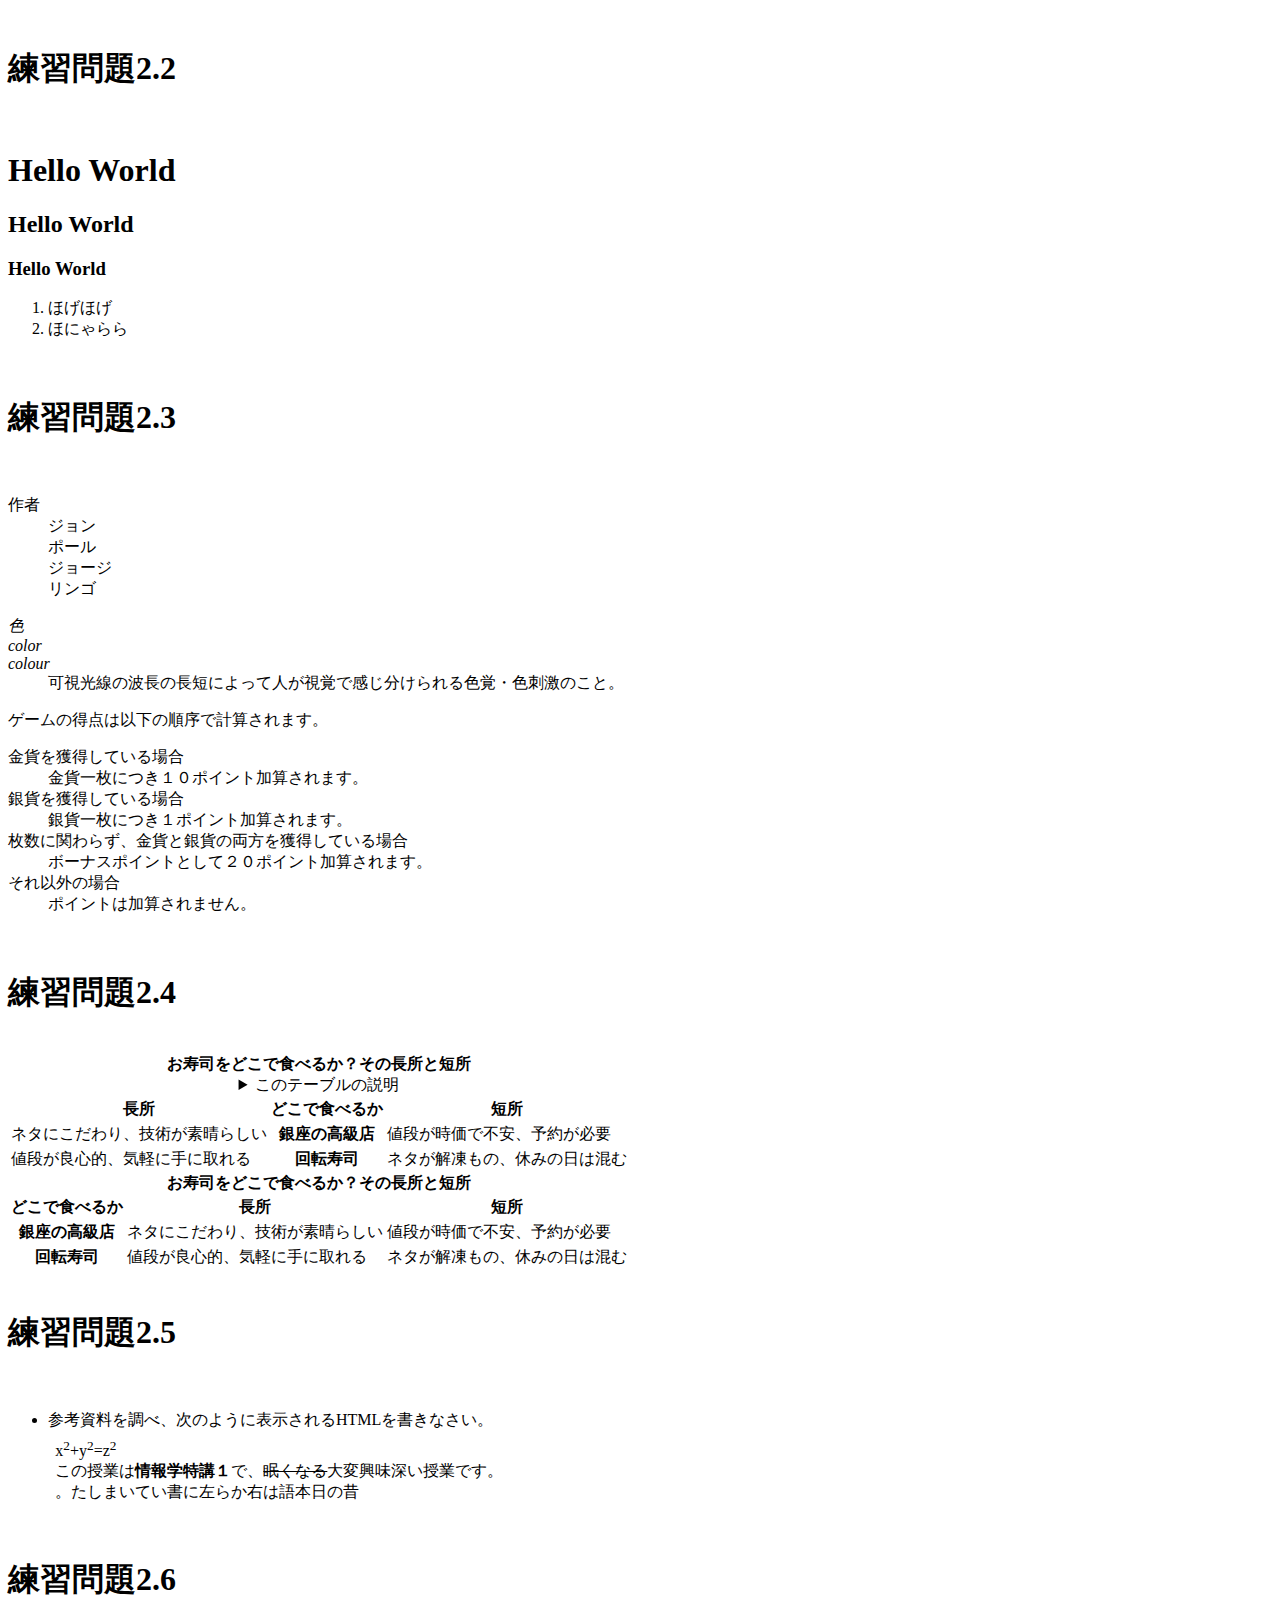
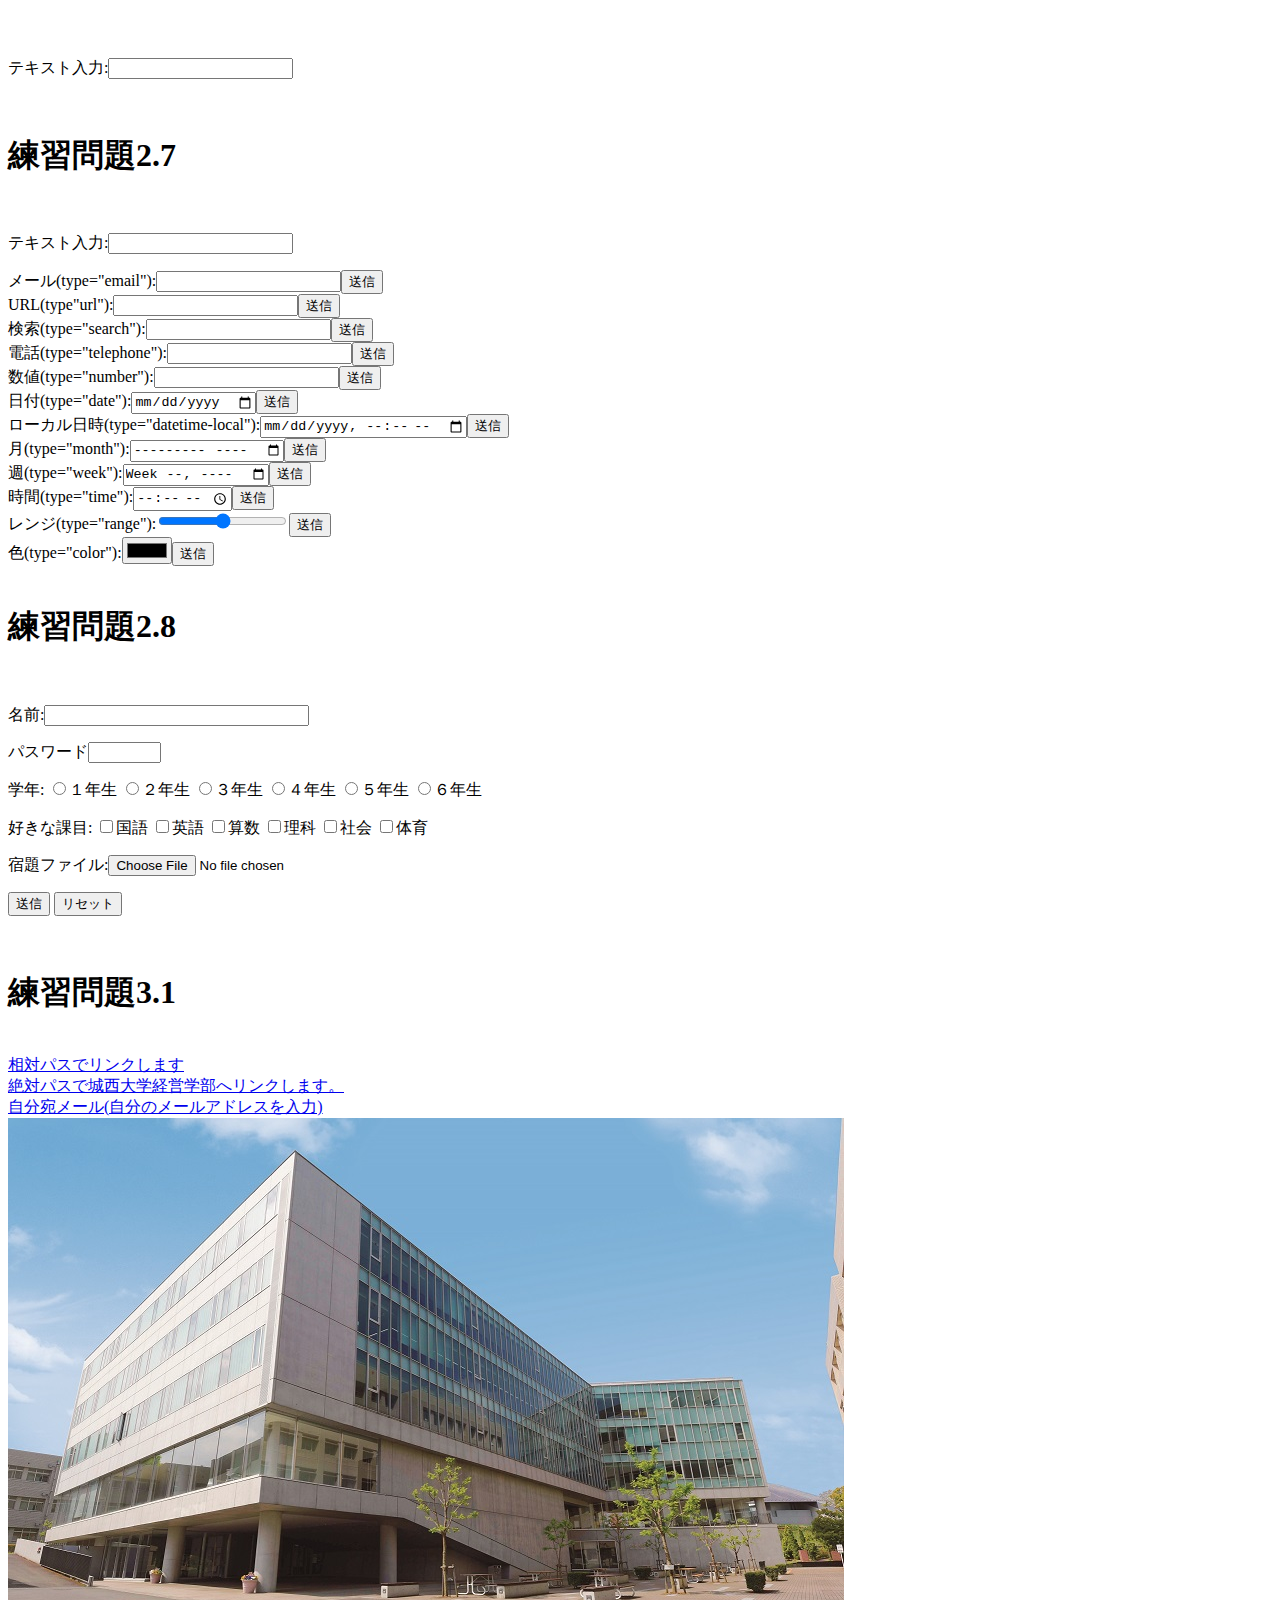
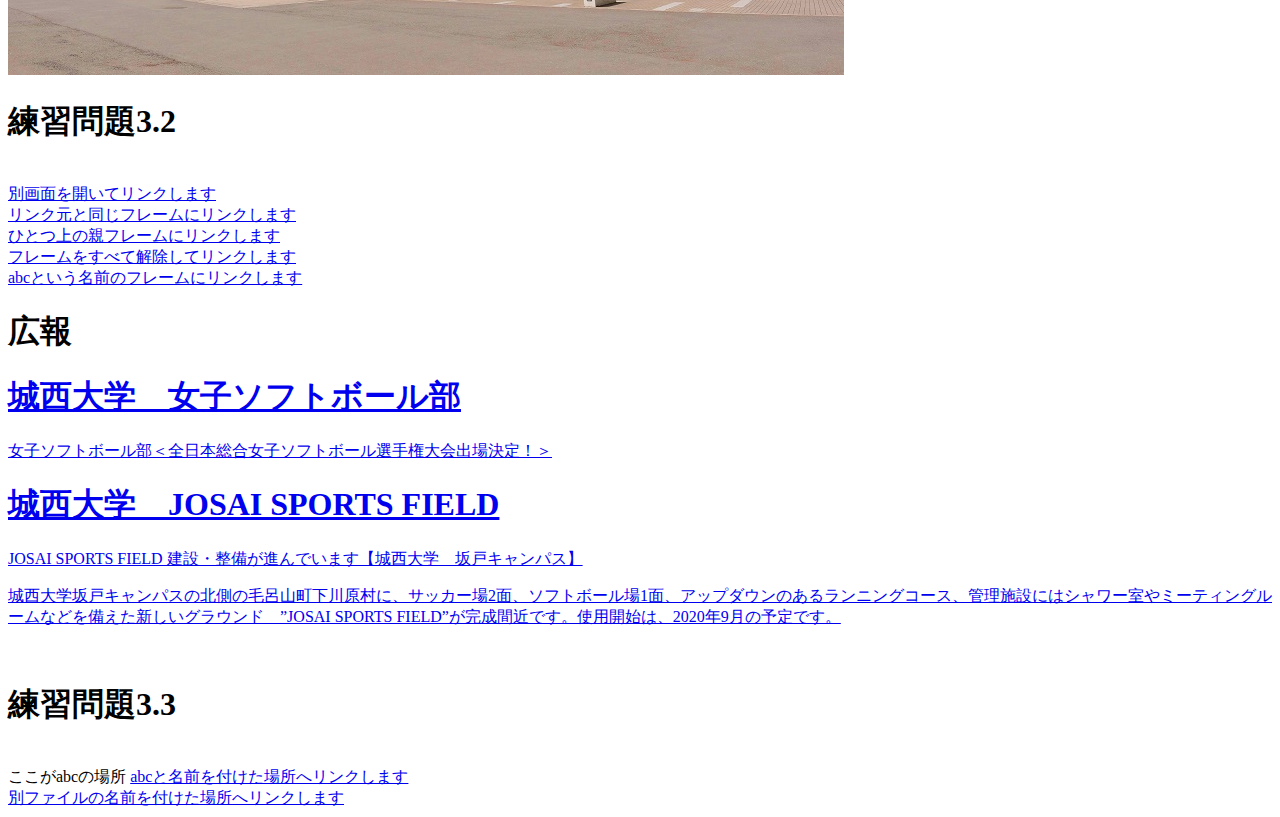
==== index.html @ e3f2261e "0602" ====
<!DOCTYPE html>
<html lang="ja">
 <head>
   <meta charset="UTF-8">
   <title>Web開発の練習</title>
 </head>
 <body>
   <br>
     <h1>練習問題2.2</h1>
   <br>
   <!--文字の大きさの練習-->
   <h1>Hello World</h1>
   <h2>Hello World</h2>
   <h3>Hello World</h3>
   <ol>
      <li>ほげほげ</li>
      <li>ほにゃらら</li>
   </ol>
   <br>
     <h1>練習問題2.3</h1>
   <br>
   <dl>
     <dt>作者</dt>
     <dd>ジョン</dd>
     <dd>ポール</dd>
     <dd>ジョージ</dd>
     <dd>リンゴ</dd>
   </dl>
   <dl>
     <dt lang="ja"><dfn>色</dfn></dt>
     <dt lang="en-US"><dfn>color</dfn></dt>
     <dt lang="en-GB"><dfn>colour</dfn></dt>
     <dd>可視光線の波長の長短によって人が視覚で感じ分けられる色覚・色刺激のこと。</dd>
   </dl> 
   <p>ゲームの得点は以下の順序で計算されます。
   </p>
   <dl>
     <dt>金貨を獲得している場合</dt>
     <dd>金貨一枚につき１０ポイント加算されます。</dd>
     <dt>銀貨を獲得している場合</dt>
     <dd>銀貨一枚につき１ポイント加算されます。</dd>
     <dt>枚数に関わらず、金貨と銀貨の両方を獲得している場合</dt>
     <dd>ボーナスポイントとして２０ポイント加算されます。</dd>
     <dt>それ以外の場合</dt>
     <dd>ポイントは加算されません。</dd>
   </dl>
   <br>
     <h1>練習問題2.4</h1>
   <br>  
   <table>
     <caption>
       <strong>お寿司をどこで食べるか？その長所と短所</strong>
       <details>
         <summary>このテーブルの説明</summary>
         <p>以下のテーブルでは、２番目のカラムに寿司店のタイプが入れられています。その左側にそのようなタイプのお店でお寿司を食べる場合の長所が、右側に短所が入れられています。</p>
       </details>
     </caption>
     <thead>
       <tr><th>長所</th><th>どこで食べるか</th><th>短所</th></tr>
     </thead>
     <tbody>
       <tr><td>ネタにこだわり、技術が素晴らしい</td><th>銀座の高級店</th><td>値段が時価で不安、予約が必要</td></tr>
       <tr><td>値段が良心的、気軽に手に取れる</td><th>回転寿司</th><td>ネタが解凍もの、休みの日は混む</td></tr>
     </tbody>
   </table> 
   <table>
     <caption>
       <strong>お寿司をどこで食べるか？その長所と短所</strong>
     </caption>
     <thead>
       <tr><th>どこで食べるか</th><th>長所</th><th>短所</th></tr>
     </thead>
     <tbody>
       <tr><th>銀座の高級店</th><td>ネタにこだわり、技術が素晴らしい</td><td>値段が時価で不安、予約が必要</td></tr>
       <tr><th>回転寿司</th><td>値段が良心的、気軽に手に取れる</td><td>ネタが解凍もの、休みの日は混む</td></tr>
     </tbody>
   </table>
   <br>
   <h1>練習問題2.5</h1>
   <br>
   <ul>
     <li>
       参考資料を調べ、次のように表示されるHTMLを書きなさい。
       <p style="margin:1ex">x<sup>2</sup>+y<sup>2</sup>=z<sup>2</sup>
        <br/>この授業は<b>情報学特講１</b>で、<s>眠くなる</s>大変興味深い授業です。<br/>
        <bdo dir="rtl">昔の日本語は右から左に書いていました。</bdo></p>
     </li>
   </ul>
   <br>
   <h1>練習問題2.6</h1>
   <br>
   <p>テキスト入力:<input type="text"></p>
   <br>
   <h1>練習問題2.7</h1>
   <br>
   <p>テキスト入力:<input type="text"></p>
   <form action="xxx.php" method="post"><label>メール(type="email"):<input type="email" name="email"></label><input type="submit" value="送信"></form>
   <form action="xxx.php" method="post"><label>URL(type"url"):<input type="url" name="url"></label><input type="submit" value="送信"></form>
   <form action="xxx.php" method="post"><label>検索(type="search"):<input type="search" name="search"></label><input type="submit" value="送信"></form>
   <form action="xxx.php" method="post"><label>電話(type="telephone"):<input type="tel" name="tel"></label><input type="submit" value="送信"></form>
   <form action="xxx.php" method="post"><label>数値(type="number"):<input type="number" name="number"></label><input type="submit" value="送信"></form>
   <form action="xxx.php" method="post"><label>日付(type="date"):<input type="date" name="date"></label><input type="submit" value="送信"></form>
   <form action="xxx.php" method="post"><label>ローカル日時(type="datetime-local"):<input type="datetime-local" name="datetime-local"></label><input type="submit" value="送信"></form>
   <form action="xxx.php" method="post"><label>月(type="month"):<input type="month" name="month"></label><input type="submit" value="送信"></form>
   <form action="xxx.php" method="post"><label>週(type="week"):<input type="week" name="week"></label><input type="submit" value="送信"></form>
   <form action="xxx.php" method="post"><label>時間(type="time"):<input type="time" name="time"></label><input type="submit" value="送信"></form>
   <form action="xxx.php" method="post"><label>レンジ(type="range"):<input type="range" name="range"></label><input type="submit" value="送信"></form>
   <form action="xxx.php" method="post"><label>色(type="color"):<input type="color" name="color"></label><input type="submit" value="送信"></form>
   <br>
   <h1>練習問題2.8</h1>
   <br>
   <p><label>名前:<input type="text" name="name" size="30" maxlength="20"></label></p>
   <p><label>パスワード<input type="password" name="pass" size="6" maxlength="4"></label></p>
   <p>学年:
     <label><input type="radio" name="gakunen" value="1">１年生</label>
     <label><input type="radio" name="gakunen" value="2">２年生</label>
     <label><input type="radio" name="gakunen" value="3">３年生</label>
     <label><input type="radio" name="gakunen" value="4">４年生</label>
     <label><input type="radio" name="gakunen" value="5">５年生</label>
     <label><input type="radio" name="gakunen" value="6">６年生</label>
   </p>
   <p>好きな課目:
     <label><input type="checkbox" name="kamoku" value="kokugo">国語</label>
     <label><input type="checkbox" name="kamoku" value="eigo">英語</label>
     <label><input type="checkbox" name="kamoku" value="sansu">算数</label>
     <label><input type="checkbox" name="kamoku" value="rika">理科</label>
     <label><input type="checkbox" name="kamoku" value="syakai">社会</label>
     <label><input type="checkbox" name="kamoku" value="taiiku">体育</label>
   </p>
   <p><label>宿題ファイル:<input type="file" name="syukudai"></label></p>
   <p>
     <input type="submit" value="送信">
     <input type="reset" value="リセット">
   </p>
   <br>
     <h1>練習問題3.1</h1>
   <br>
     <a href="a.html">相対パスでリンクします</a>
   <br>
     <a href="https://www.josai.ac.jp/education/management/index.html">絶対パスで城西大学経営学部へリンクします。</a>
   <br>
     <a href="mailto:zm19086@josai.ac.jp">自分宛メール(自分のメールアドレスを入力)</a>
   <br>
     <a href="https://www.josai.ac.jp/education/management/index.html/"><img src="./image/keiei_small.jpg" alt="城西大学ホームページ"></a>
   <br>
     <h1>練習問題3.2</h1>
   <br>
     <a href="a.html" target="_blank">別画面を開いてリンクします</a>
   <br>
     <a href="a.html" target="self">リンク元と同じフレームにリンクします</a>
   <br>
     <a href="a.html" target="parent">ひとつ上の親フレームにリンクします</a>
   <br>
     <a href="a.html" target="_top">フレームをすべて解除してリンクします</a>
   <br>
     <a href="a.html" target="abc">abcという名前のフレームにリンクします</a>
   <br>
   <aside class="ad">
     <h1>広報</h1>
     <a href="https://www.josai.ac.jp/club/jyosisofuto.html">
       <section>
         <h1>城西大学　女子ソフトボール部</h1>
         <p>女子ソフトボール部＜全日本総合女子ソフトボール選手権大会出場決定！＞</p>
       </section>
      </a>

     <a href="https://www.josai.ac.jp/news/20200615-04.html">
       <section>
         <h1>城西大学　JOSAI SPORTS FIELD</h1>
         <p>JOSAI SPORTS FIELD 建設・整備が進んでいます【城西大学　坂戸キャンパス】</p>
         <p>城西大学坂戸キャンパスの北側の毛呂山町下川原村に、サッカー場2面、ソフトボール場1面、アップダウンのあるランニングコース、管理施設にはシャワー室やミーティングルームなどを備えた新しいグラウンド　”JOSAI SPORTS FIELD”が完成間近です。使用開始は、2020年9月の予定です。</p>
       </section>
     </a>
   </aside>
   <br>
     <h1>練習問題3.3</h1>
   <br>
   <a id="abc">ここがabcの場所</a>
   <a href="#abc">abcと名前を付けた場所へリンクします</a><br>
   <a href="a.html#def">別ファイルの名前を付けた場所へリンクします</a>
 </body>
</html>
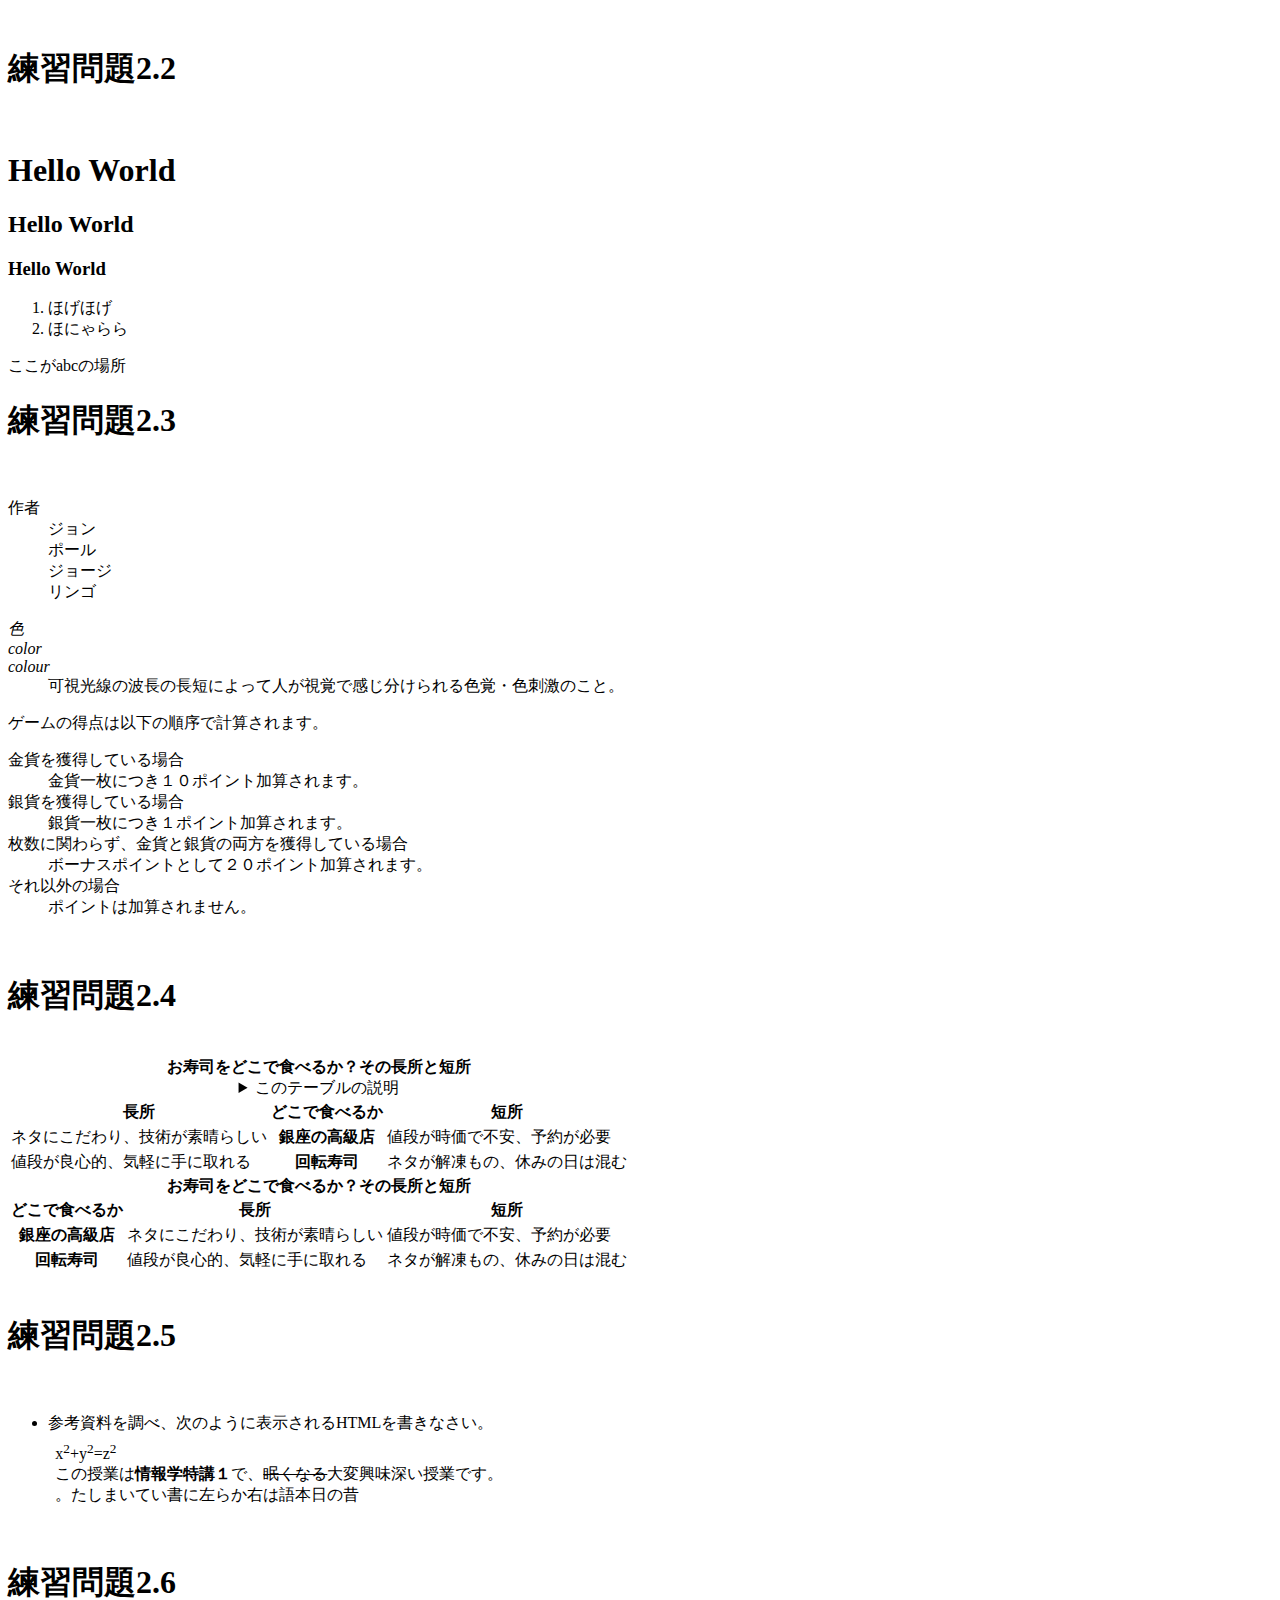
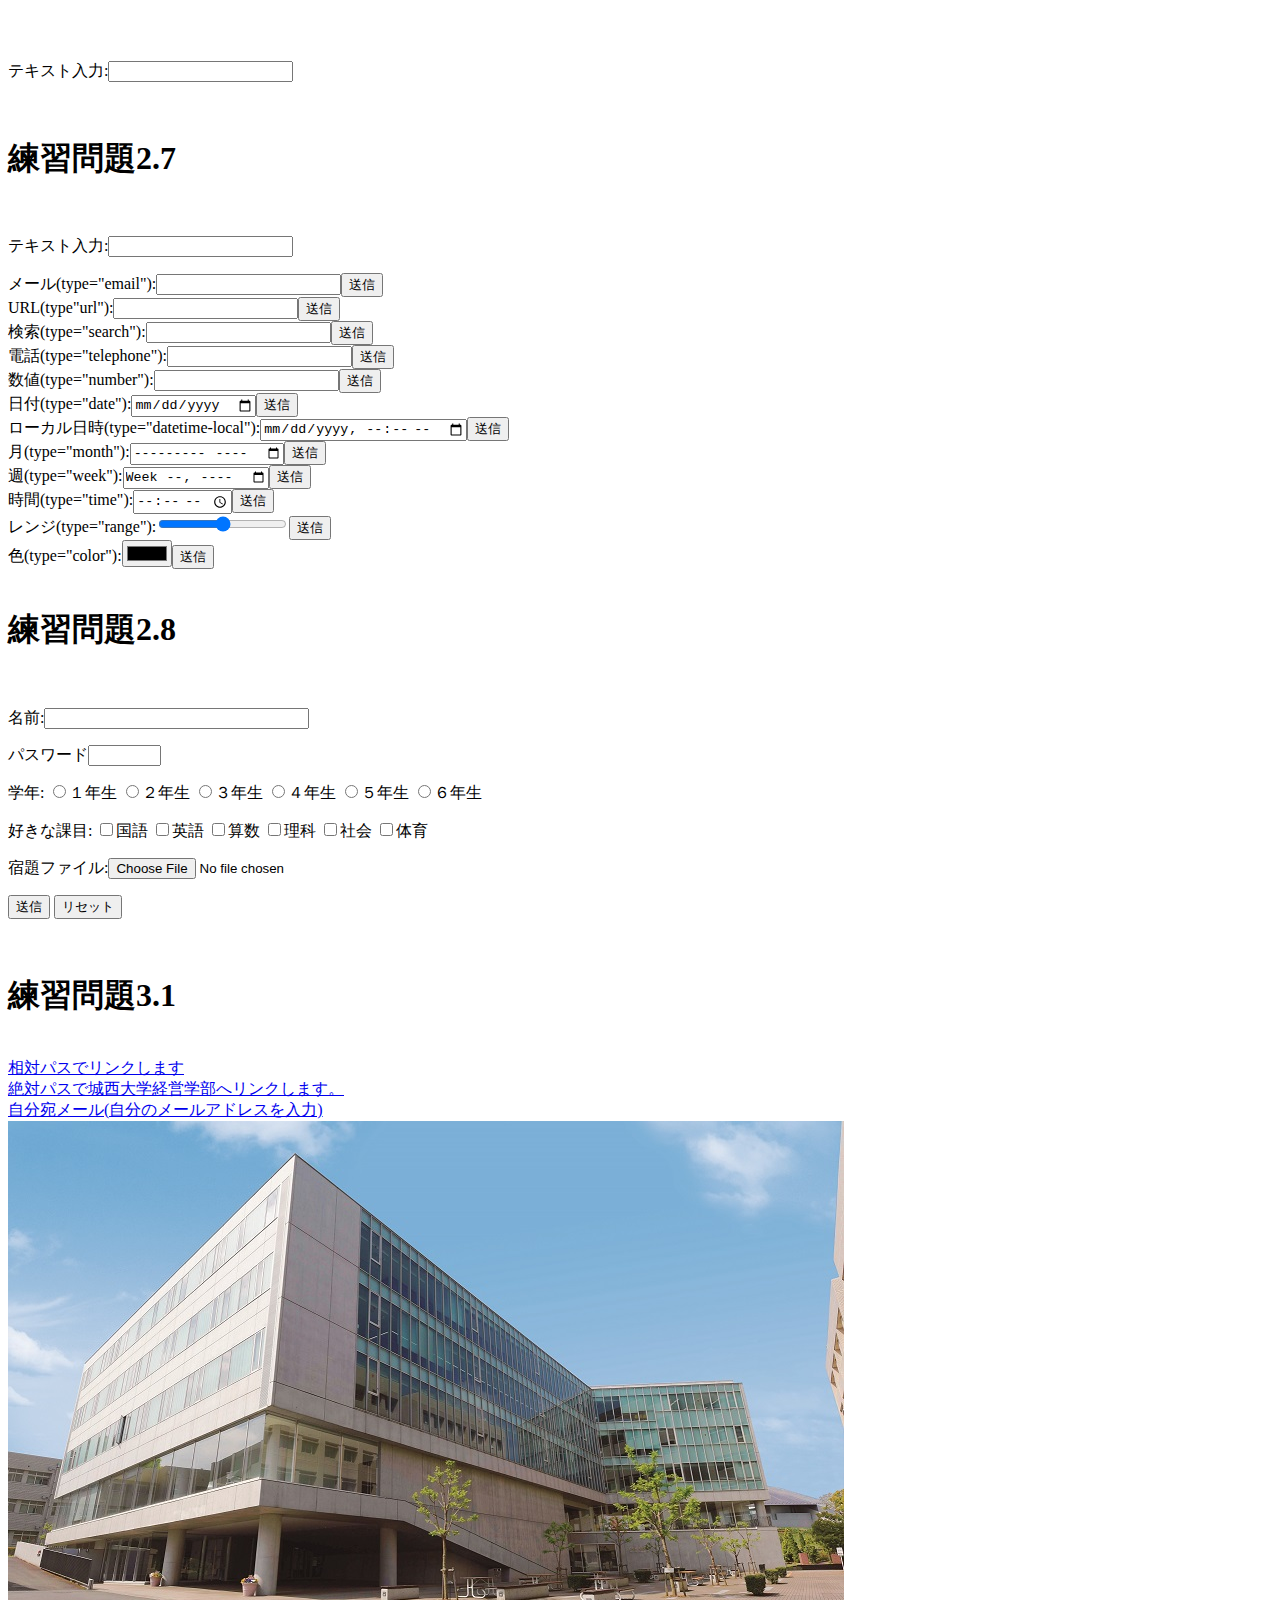
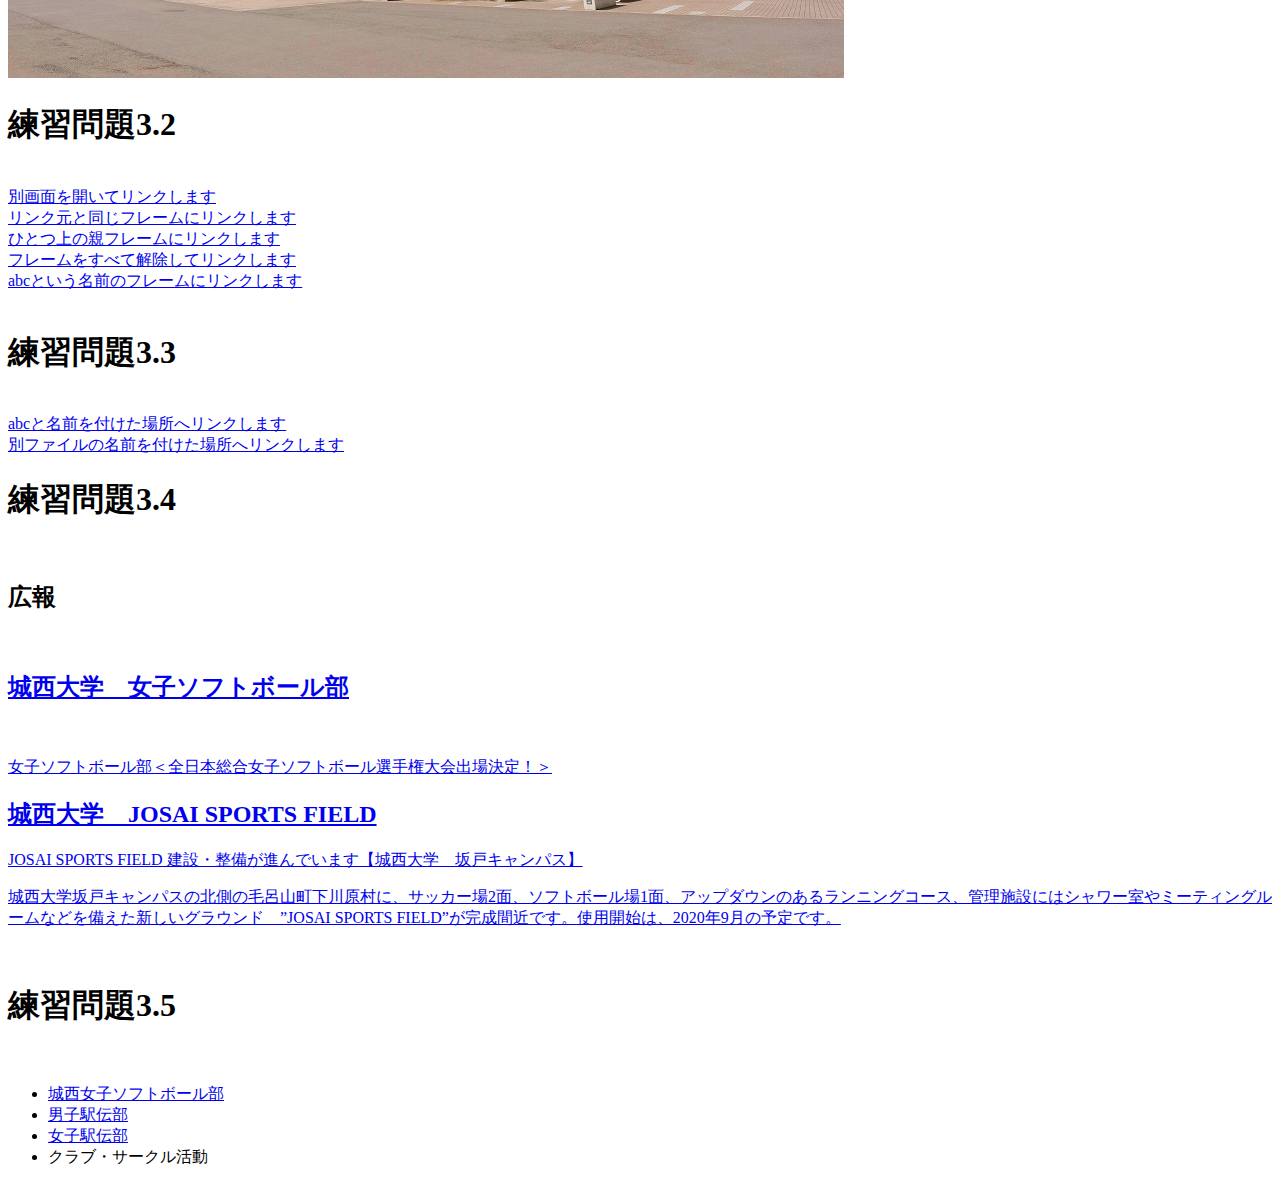
==== commit 484296e5: "0608" ====
--- a/index.html
+++ b/index.html
@@ -16,6 +16,7 @@
       <li>ほげほげ</li>
       <li>ほにゃらら</li>
    </ol>
+   <a id="abc">ここがabcの場所</a>
    <br>
      <h1>練習問題2.3</h1>
    <br>
@@ -155,28 +156,51 @@
    <br>
      <a href="a.html" target="abc">abcという名前のフレームにリンクします</a>
    <br>
+   <br>
+     <h1>練習問題3.3</h1>
+   <br>
+   <a href="#abc">abcと名前を付けた場所へリンクします</a><br>
+   <a href="a.html#def">別ファイルの名前を付けた場所へリンクします</a>
+   <br>
+     <h1>練習問題3.4</h1>
+   <br>
    <aside class="ad">
-     <h1>広報</h1>
+     <h2>広報</h2>
      <a href="https://www.josai.ac.jp/club/jyosisofuto.html">
        <section>
-         <h1>城西大学　女子ソフトボール部</h1>
+         <br>
+           <h2>城西大学　女子ソフトボール部</h2>
+         <br>
          <p>女子ソフトボール部＜全日本総合女子ソフトボール選手権大会出場決定！＞</p>
        </section>
       </a>
 
      <a href="https://www.josai.ac.jp/news/20200615-04.html">
        <section>
-         <h1>城西大学　JOSAI SPORTS FIELD</h1>
+         <h2>城西大学　JOSAI SPORTS FIELD</h2>
          <p>JOSAI SPORTS FIELD 建設・整備が進んでいます【城西大学　坂戸キャンパス】</p>
          <p>城西大学坂戸キャンパスの北側の毛呂山町下川原村に、サッカー場2面、ソフトボール場1面、アップダウンのあるランニングコース、管理施設にはシャワー室やミーティングルームなどを備えた新しいグラウンド　”JOSAI SPORTS FIELD”が完成間近です。使用開始は、2020年9月の予定です。</p>
        </section>
      </a>
    </aside>
    <br>
-     <h1>練習問題3.3</h1>
-   <br>
-   <a id="abc">ここがabcの場所</a>
-   <a href="#abc">abcと名前を付けた場所へリンクします</a><br>
-   <a href="a.html#def">別ファイルの名前を付けた場所へリンクします</a>
+     <h1>練習問題3.5</h1>
+   <br>
+   <nav>
+     <ul>
+       <li>
+         <a href="https://www.josai.ac.jp/club/jyosaisofuto.html">城西女子ソフトボール部</a>
+       </li>
+       <li>
+         <a href="https://www.josai.ac.jp/club/ekiden_hakone.html">男子駅伝部</a>
+       </li>
+       <li>
+         <a href="https://www.josai.ac.jp/club/ekiden_joshiekiden.html">女子駅伝部</a>
+       </li>
+       <li>
+         <a>クラブ・サークル活動</a>
+       </li>
+     </ul>
+   </nav>
  </body>
 </html> 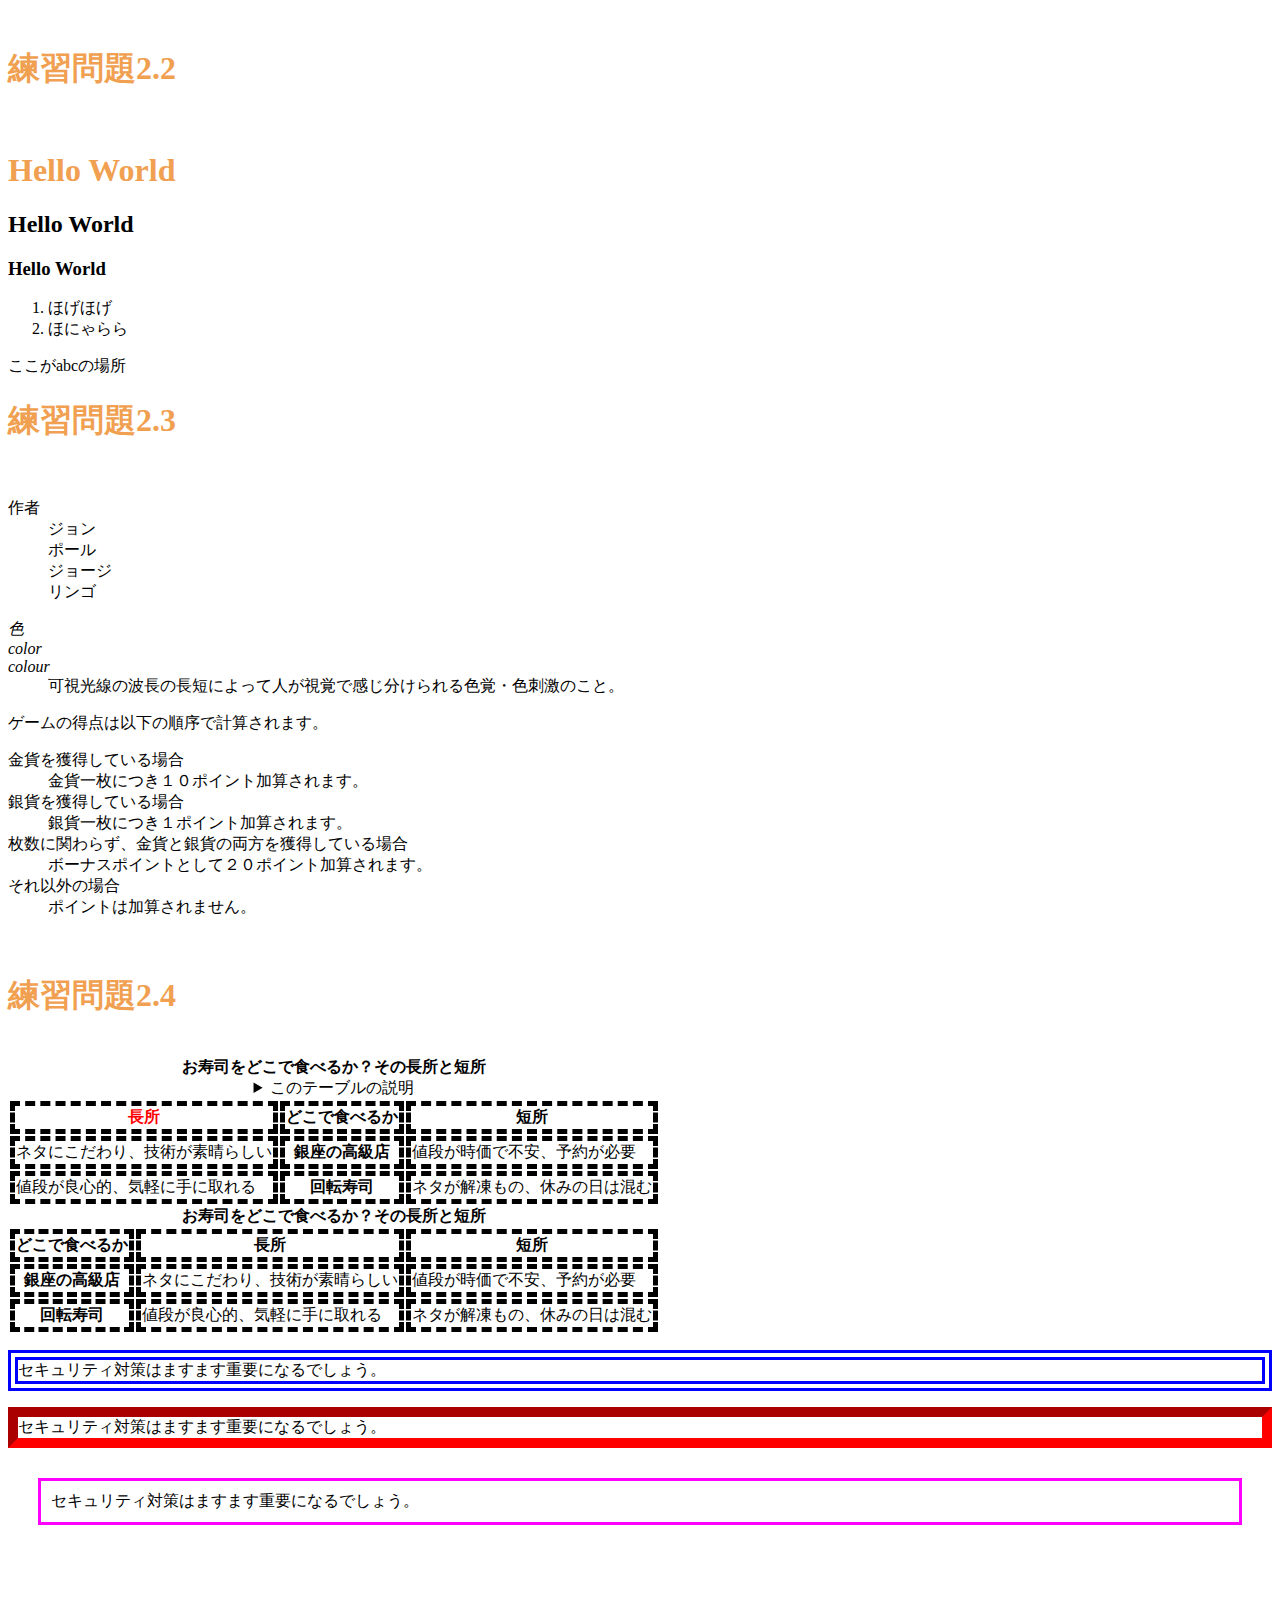
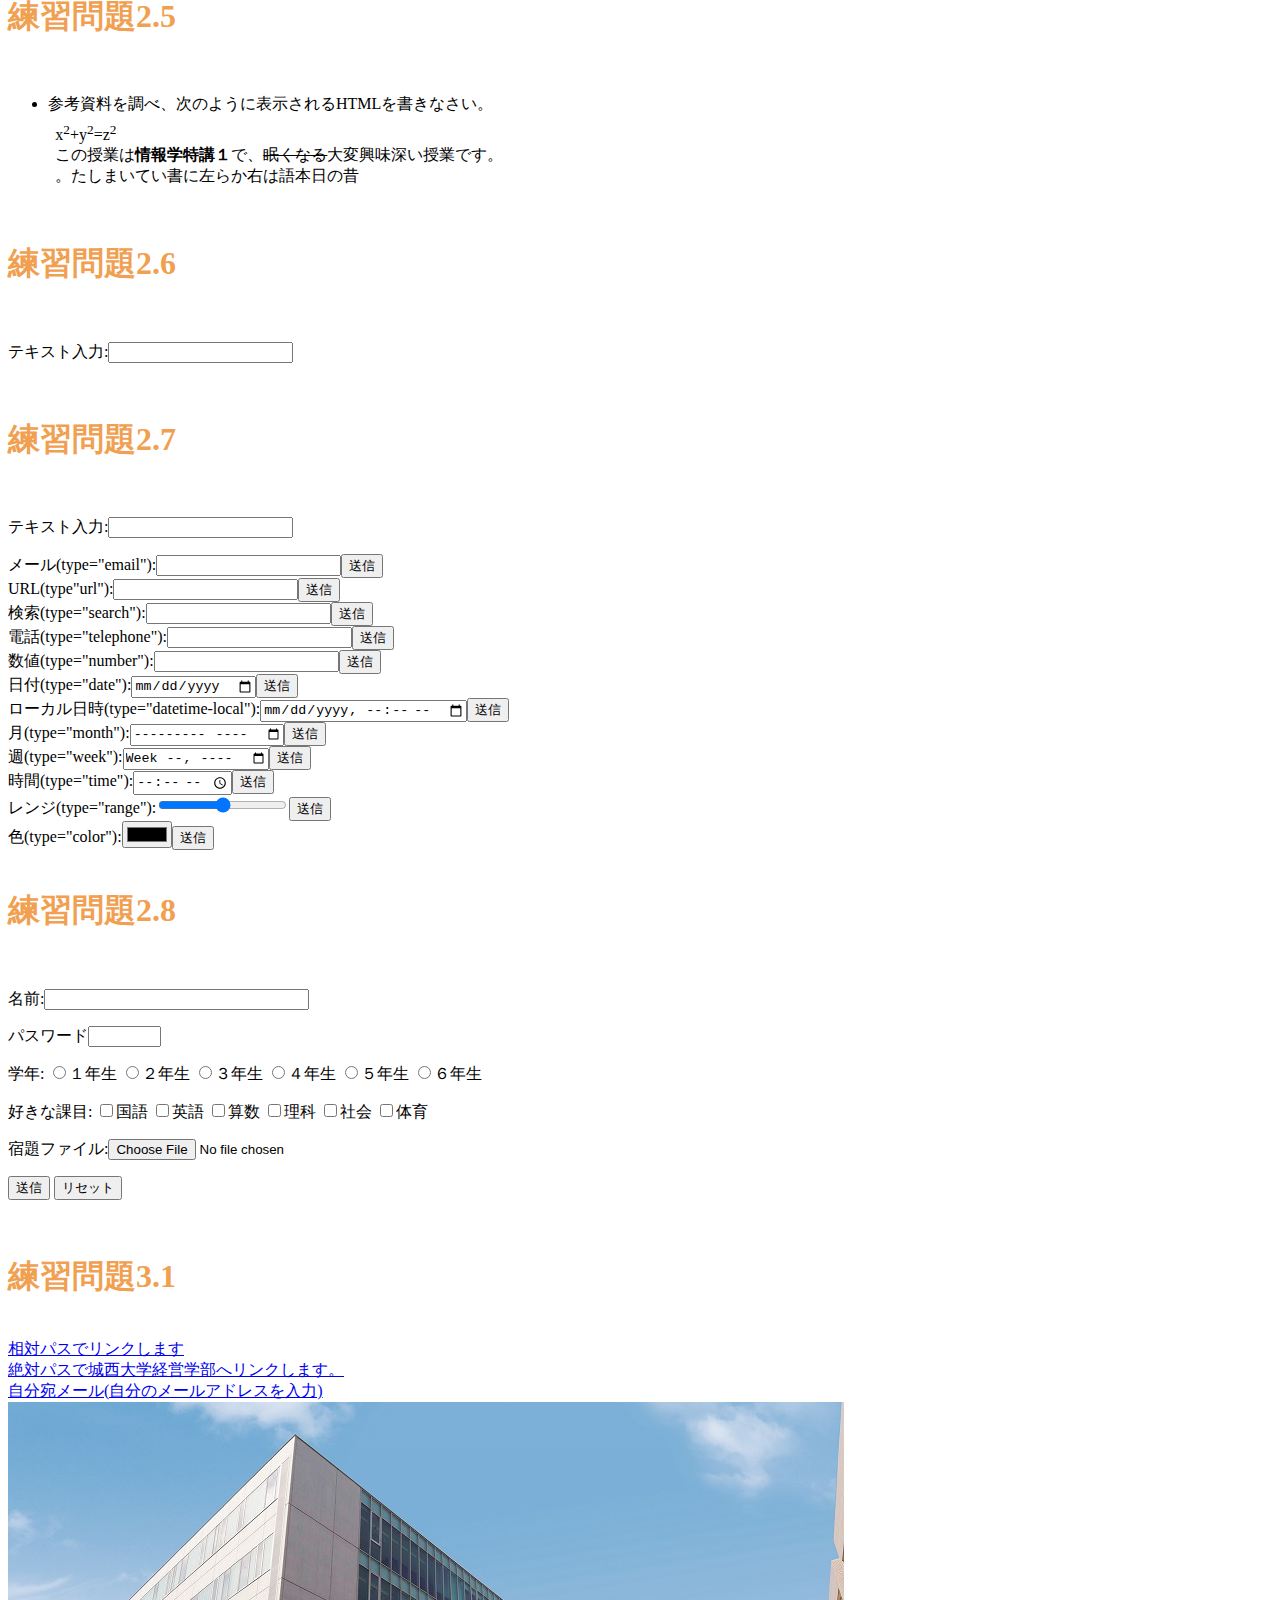
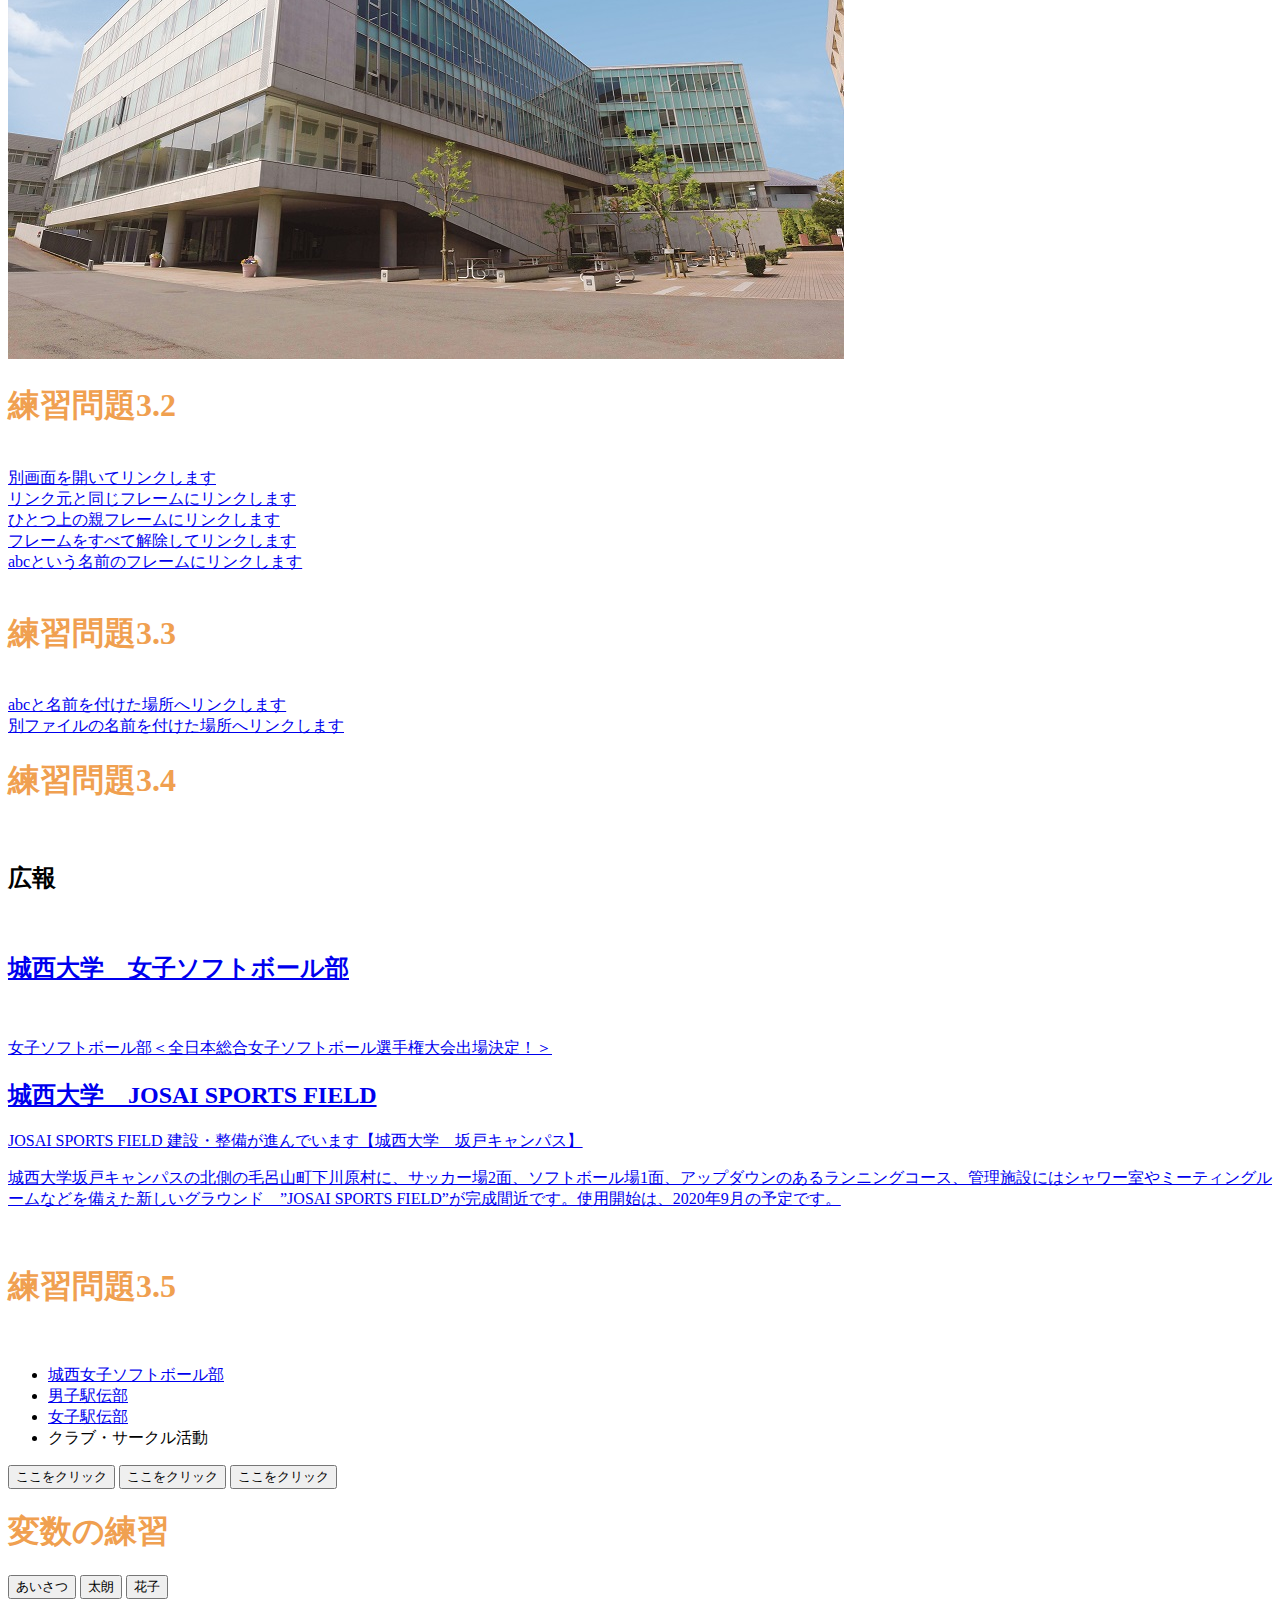
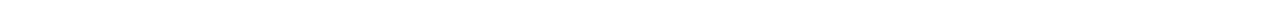
==== commit d18f4f9b: "0608-2" ====
--- a/index.html
+++ b/index.html
@@ -3,6 +3,8 @@
  <head>
    <meta charset="UTF-8">
    <title>Web開発の練習</title>
+   <link rel="stylesheet" href="mystyle.css"><!--この行を追加-->
+   <script src="ex6-5.js"></script>
  </head>
  <body>
    <br>
@@ -57,7 +59,7 @@
        </details>
      </caption>
      <thead>
-       <tr><th>長所</th><th>どこで食べるか</th><th>短所</th></tr>
+       <tr><th class="important">長所</th><th>どこで食べるか</th><th>短所</th></tr>
      </thead>
      <tbody>
        <tr><td>ネタにこだわり、技術が素晴らしい</td><th>銀座の高級店</th><td>値段が時価で不安、予約が必要</td></tr>
@@ -75,7 +77,10 @@
        <tr><th>銀座の高級店</th><td>ネタにこだわり、技術が素晴らしい</td><td>値段が時価で不安、予約が必要</td></tr>
        <tr><th>回転寿司</th><td>値段が良心的、気軽に手に取れる</td><td>ネタが解凍もの、休みの日は混む</td></tr>
      </tbody>
-   </table>
+    </table>
+    <p class="sample1">セキュリティ対策はますます重要になるでしょう。</p>
+    <p class="sample2">セキュリティ対策はますます重要になるでしょう。</p>
+    <p class="sample3">セキュリティ対策はますます重要になるでしょう。</p>
    <br>
    <h1>練習問題2.5</h1>
    <br>
@@ -202,5 +207,16 @@
        </li>
      </ul>
    </nav>
+   <!--
+     <h1>イベントハンドラの練習</h1>
+     <input type="button" value="ここをクリック"onclick="alert('Hello,Osamu!')">
+   -->
+   <input type="button" value="ここをクリック" onclick="sayhello();sayhello();">
+   <input type="button" value="ここをクリック" onclick="saygoodbye();">
+   <input type="button" value="ここをクリック" onclick="sayhello61();sayhello61();">
+   <h1>変数の練習</h1>
+   <input type="button" value="あいさつ" onclick="sayhello65();">
+   <input type="button" value="太朗" onclick="taro65();">
+   <input type="button" value="花子" onclick="hanako65();">
  </body>
 </html> --- a/mystyle.css
+++ b/mystyle.css
@@ -0,0 +1,7 @@
+/*h1{color:blue;}*/
+h1{color:#F0A050;}
+th,td{border:dashed thick black;}
+th.important{color:red;}
+p.sample1{border:double 10px #0000ff;}
+p.sample2{border:inset 10px #ff0000;}
+p.sample3{margin:30px;padding:10px;border:medium solid #ff00ff;}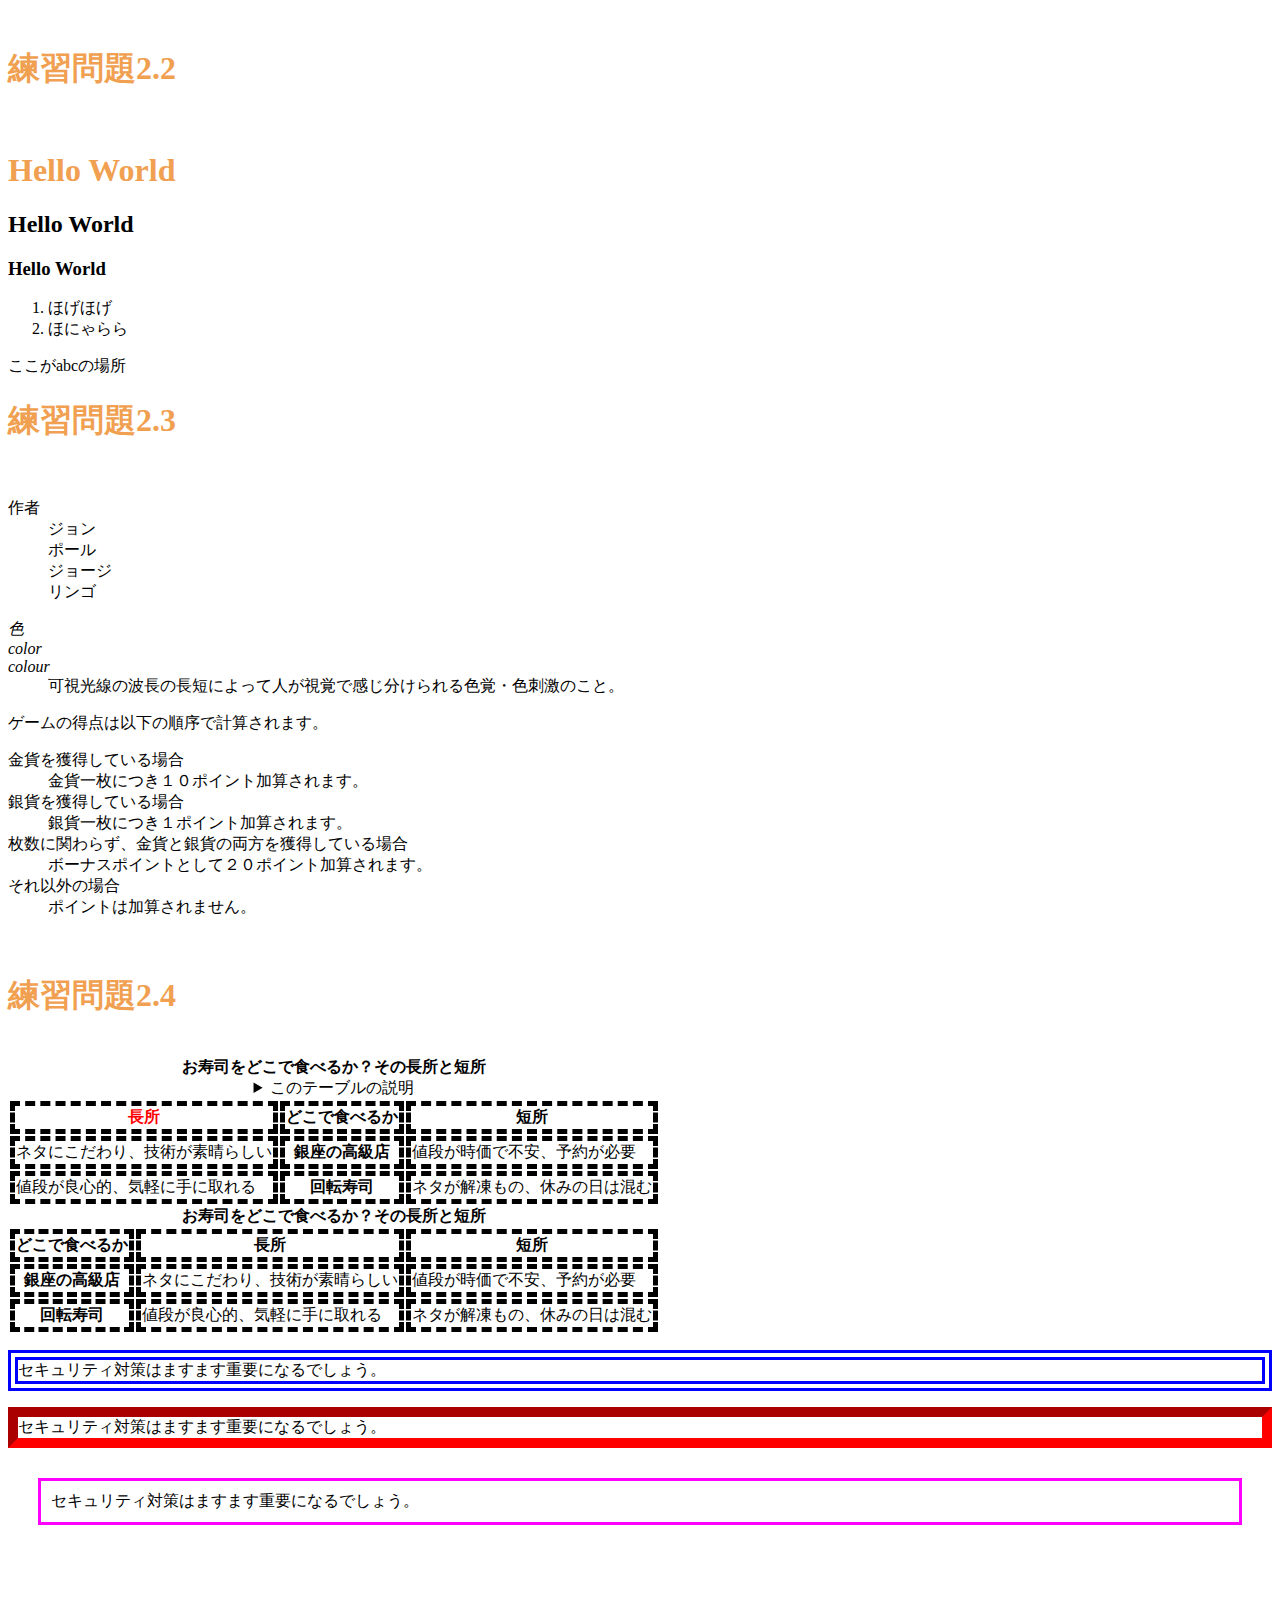
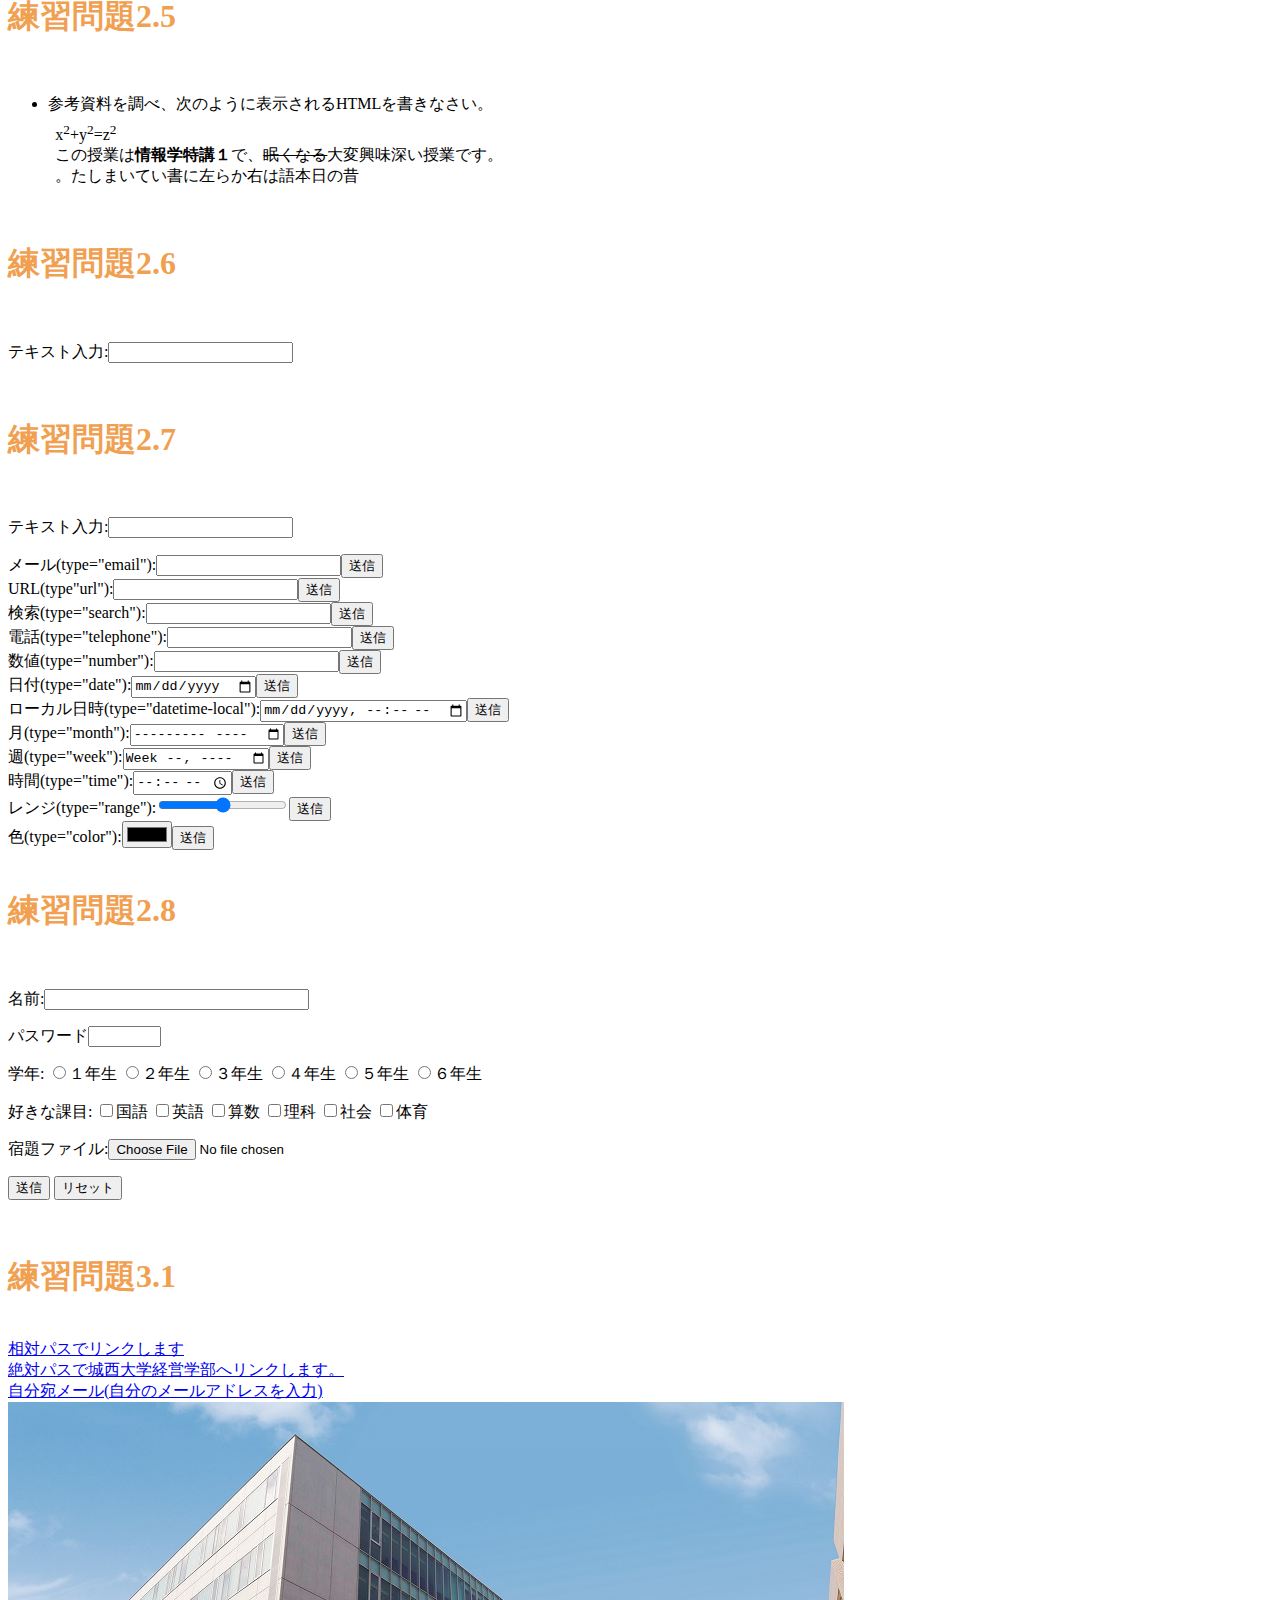
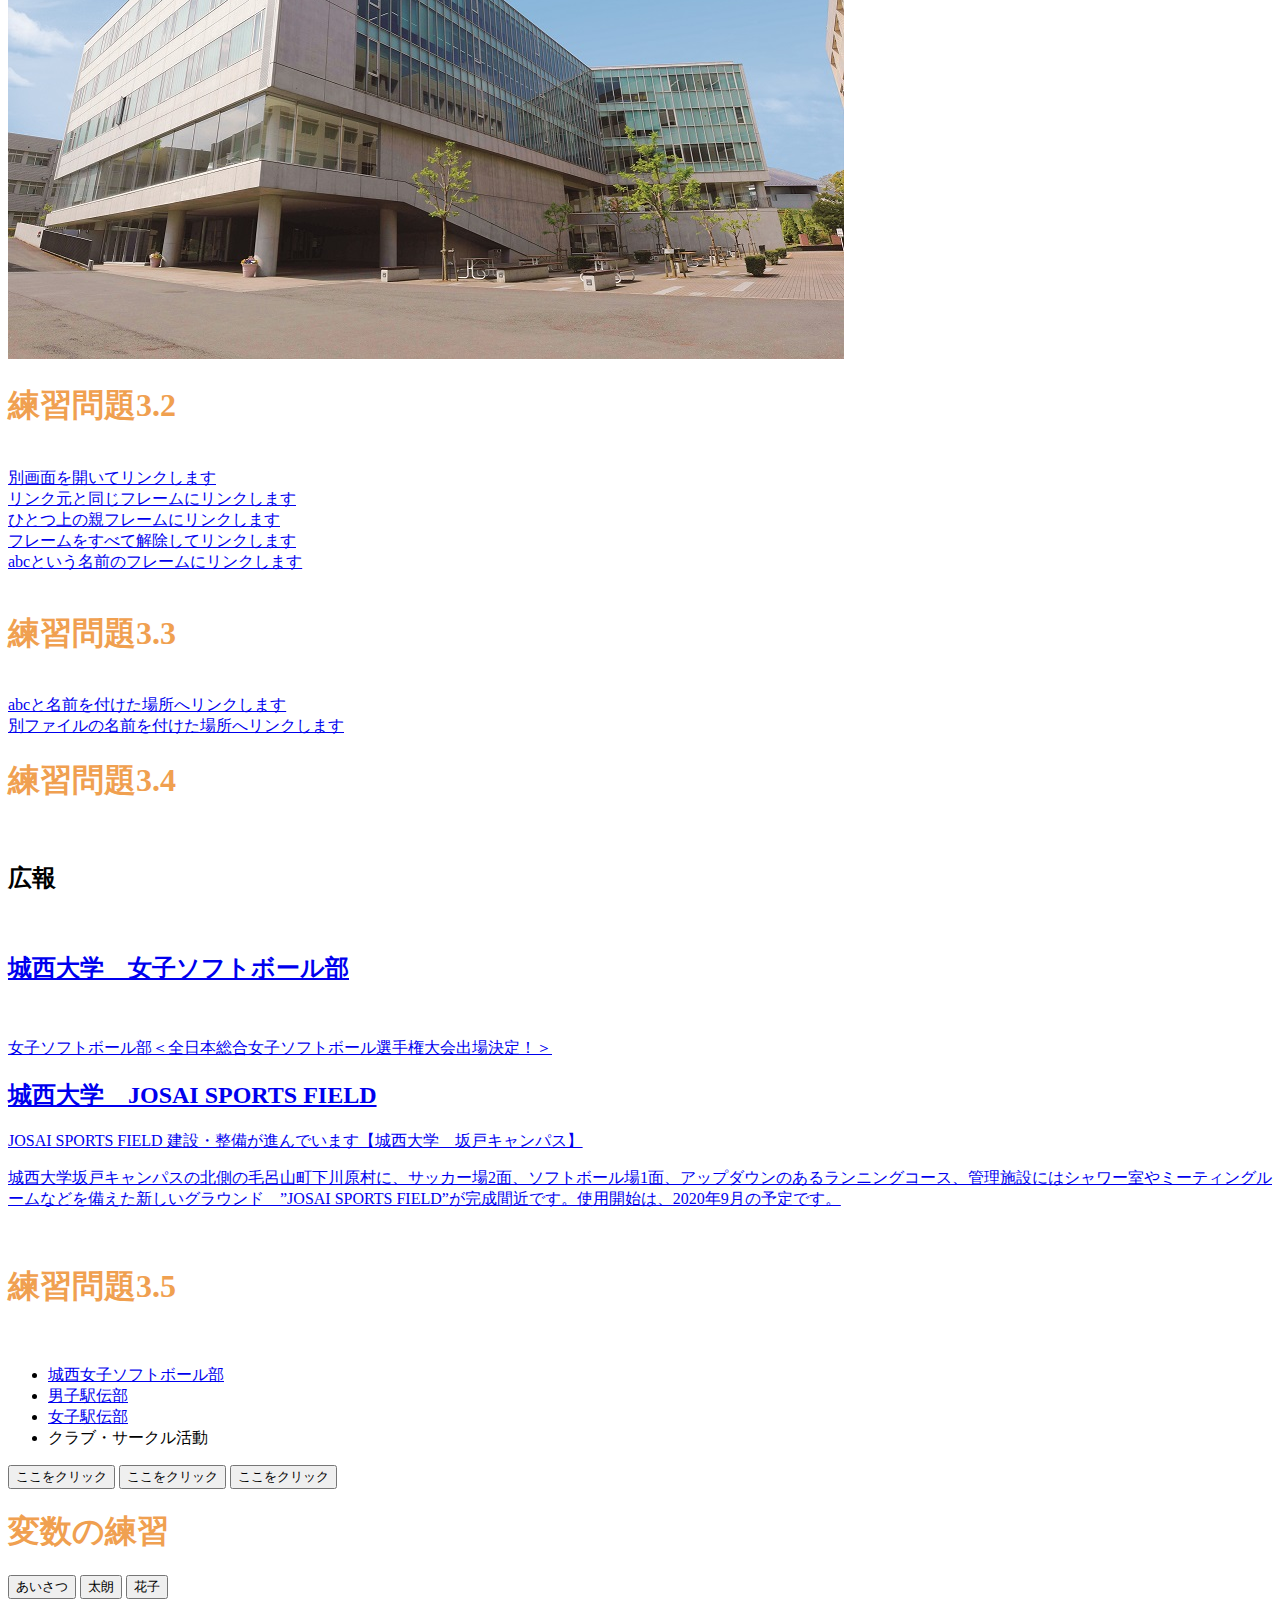
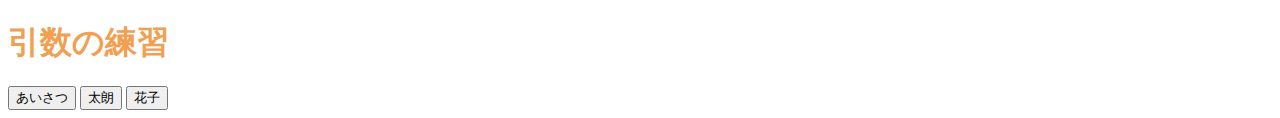
==== commit edea42f0: "0622" ====
--- a/index.html
+++ b/index.html
@@ -4,7 +4,10 @@
    <meta charset="UTF-8">
    <title>Web開発の練習</title>
    <link rel="stylesheet" href="mystyle.css"><!--この行を追加-->
+   <!--<scrip src="myjs.js"></scrip>-->
+   <script src="ex6-1.js"></script>
    <script src="ex6-5.js"></script>
+   <script src="ex06-7.js"></script>
  </head>
  <body>
    <br>
@@ -18,6 +21,7 @@
       <li>ほげほげ</li>
       <li>ほにゃらら</li>
    </ol>
+   <script src="myjs.js"></script>
    <a id="abc">ここがabcの場所</a>
    <br>
      <h1>練習問題2.3</h1>
@@ -209,7 +213,7 @@
    </nav>
    <!--
      <h1>イベントハンドラの練習</h1>
-     <input type="button" value="ここをクリック"onclick="alert('Hello,Osamu!')">
+     <input type="button" value="ここをクリック" ondblclick="alert('Hello,Osamu!');">
    -->
    <input type="button" value="ここをクリック" onclick="sayhello();sayhello();">
    <input type="button" value="ここをクリック" onclick="saygoodbye();">
@@ -218,5 +222,9 @@
    <input type="button" value="あいさつ" onclick="sayhello65();">
    <input type="button" value="太朗" onclick="taro65();">
    <input type="button" value="花子" onclick="hanako65();">
+   <h1>引数の練習</h1>
+   <input type="button" value="あいさつ" onclick="sayhello67();">
+   <input type="button" value="太朗" onclick="someone('太郎');">
+   <input type="button" value="花子" onclick="someone('花子');">
  </body>
 </html> 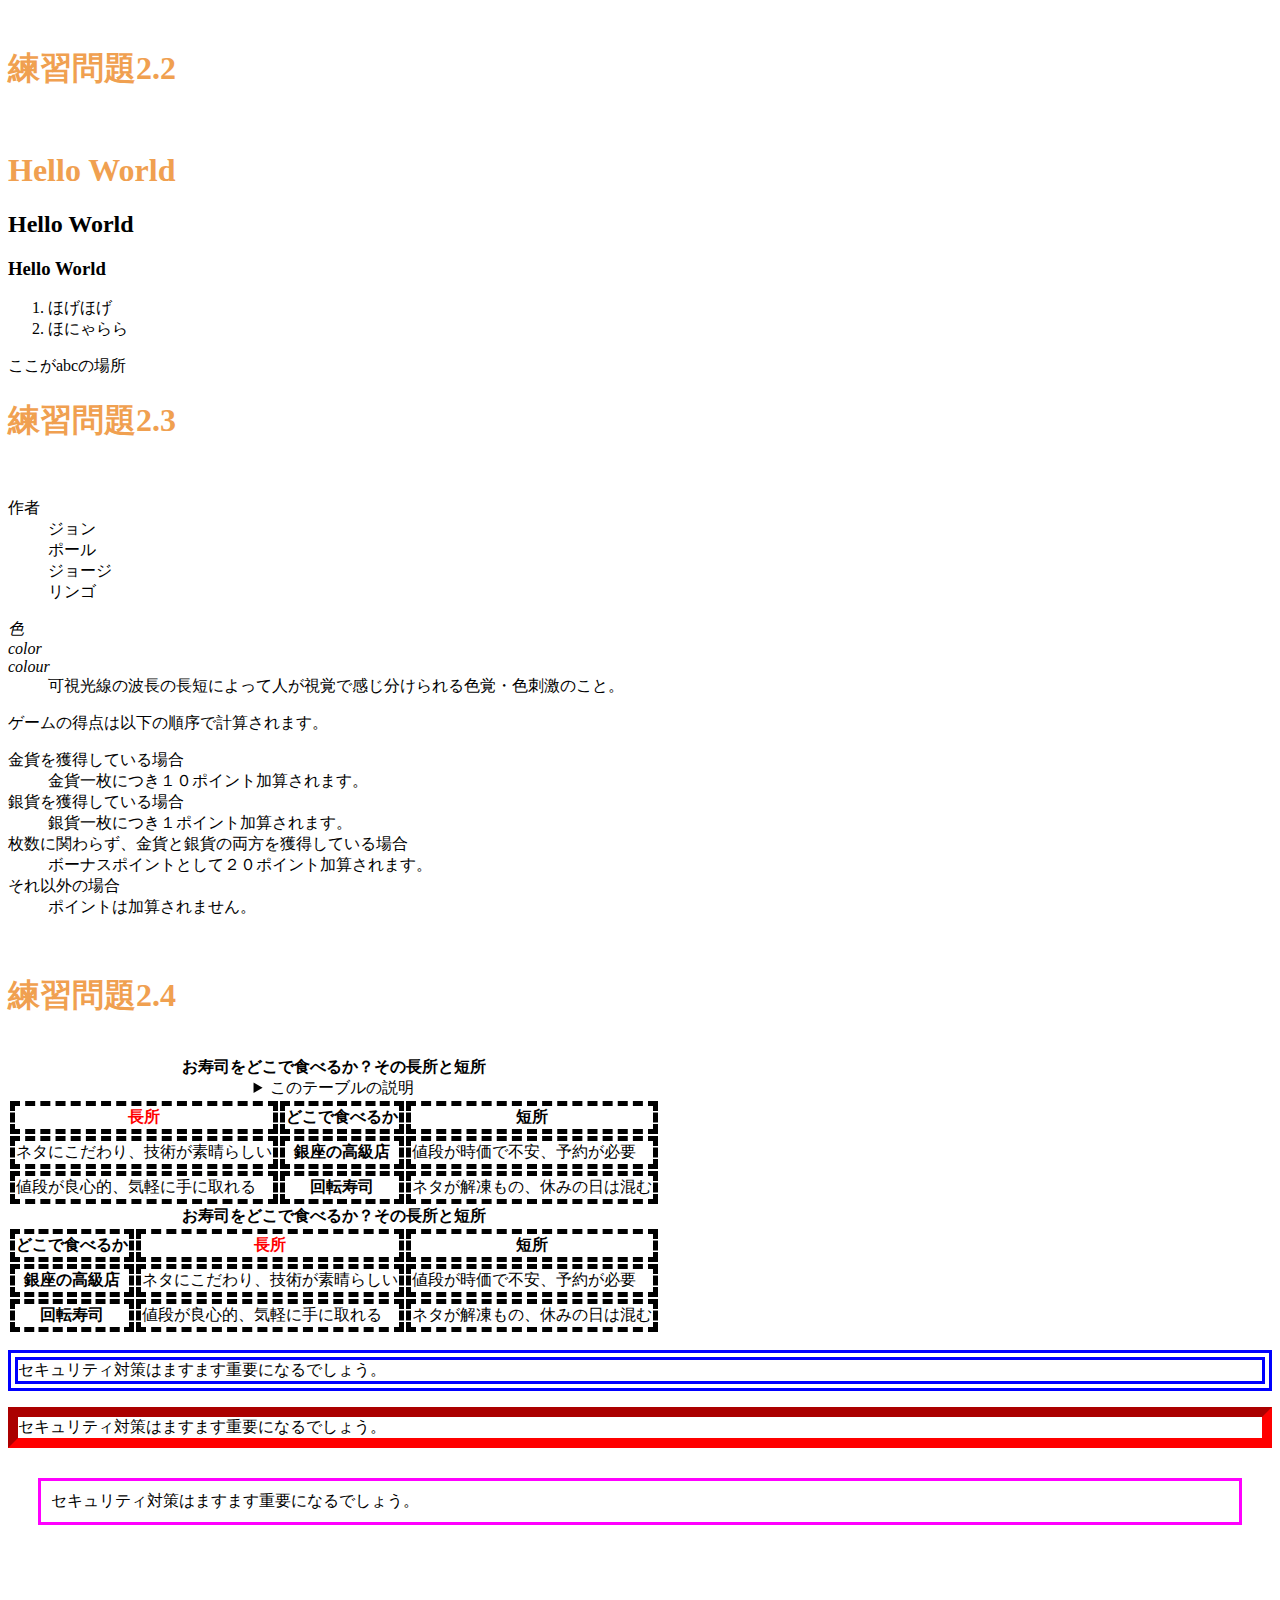
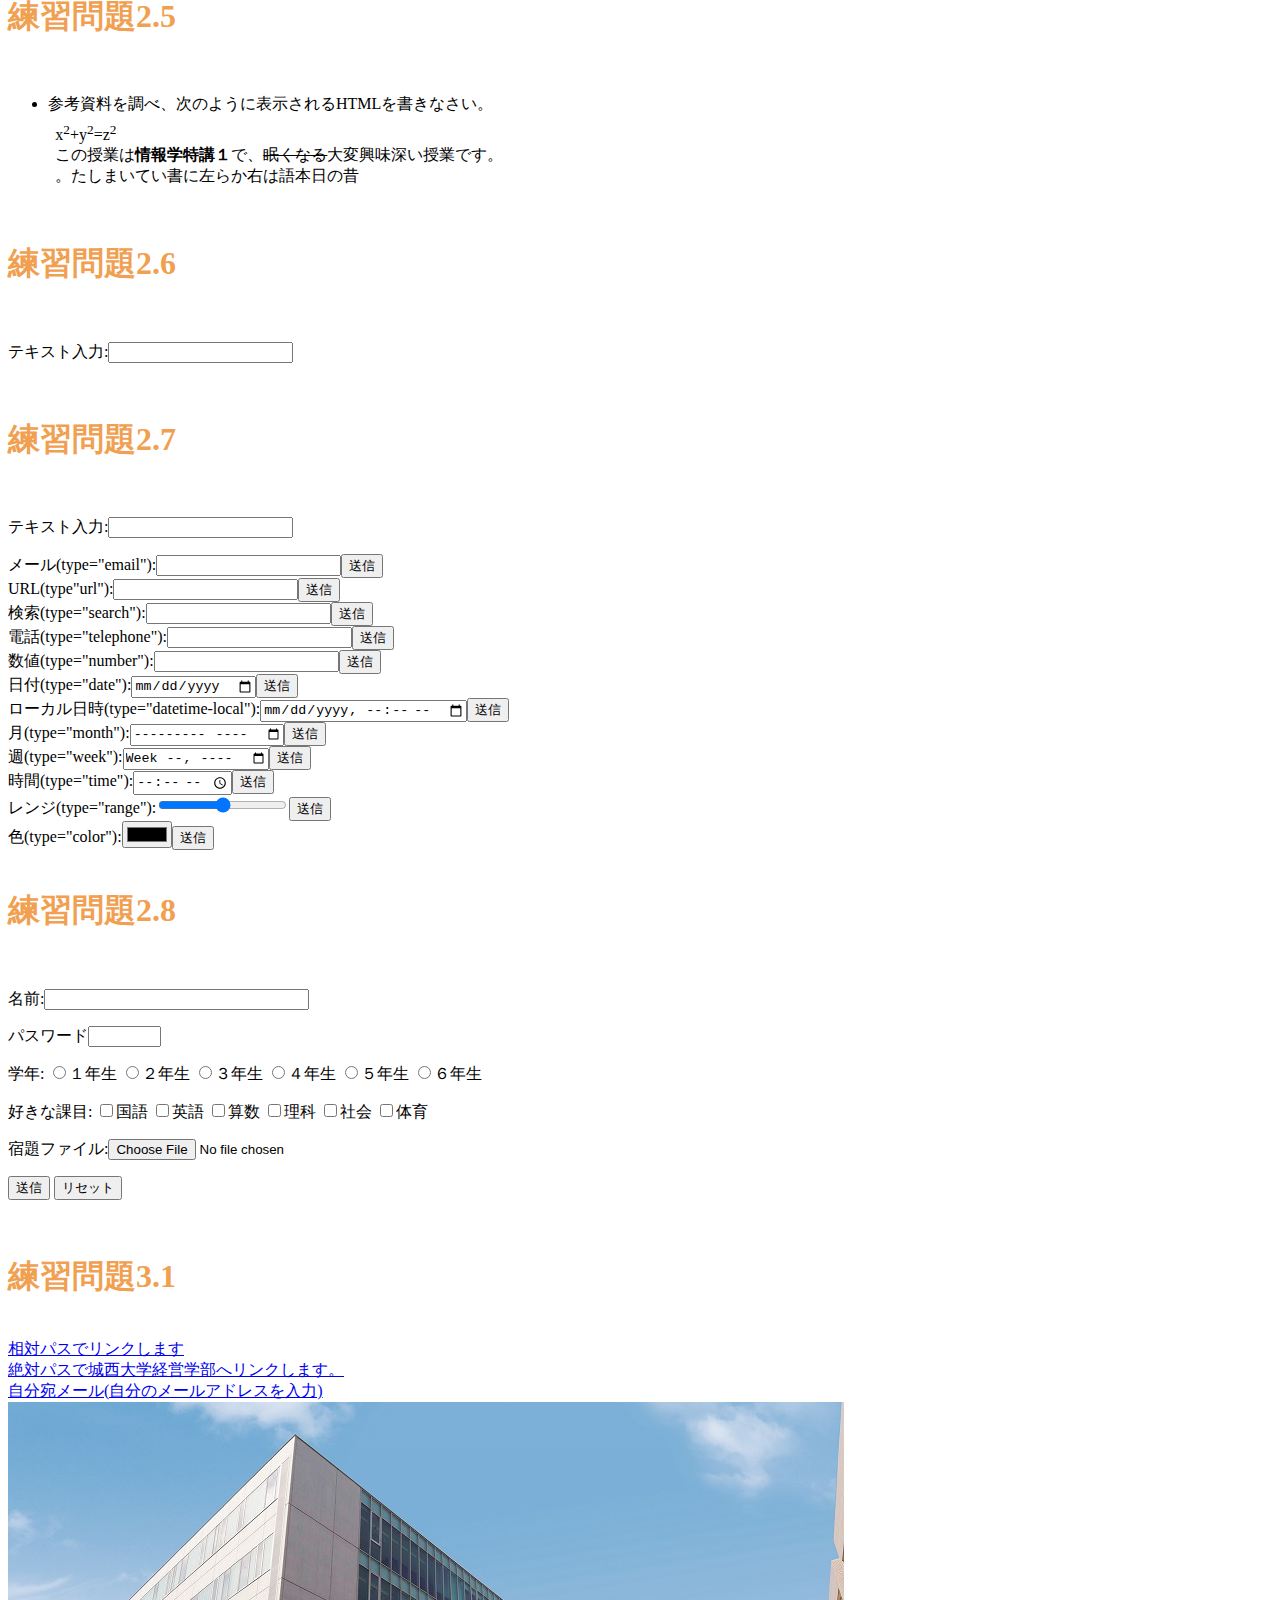
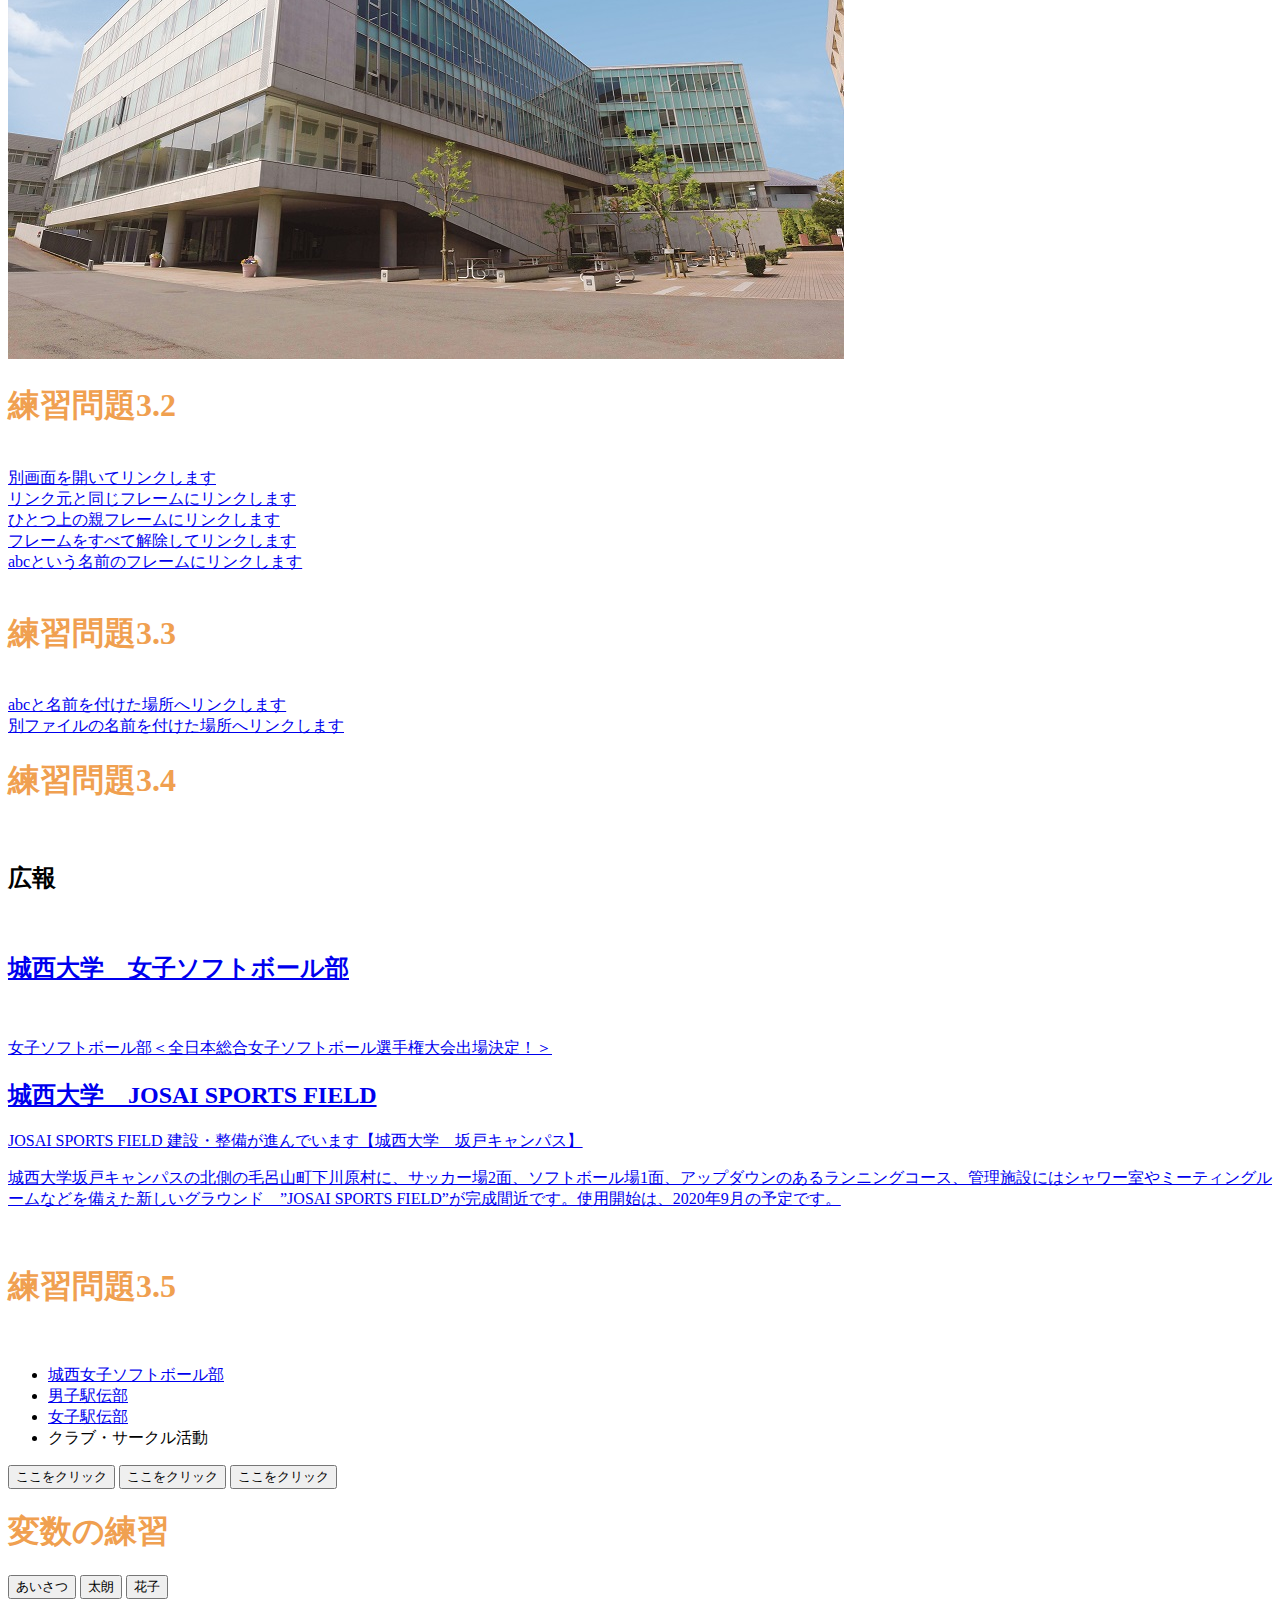
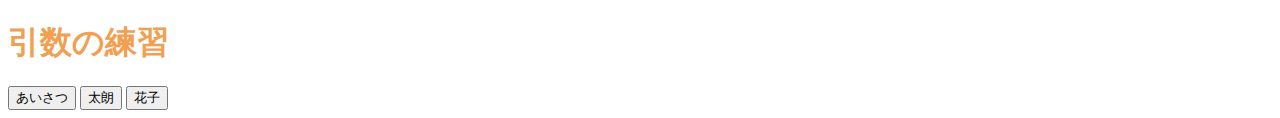
==== commit 85bc78cf: "0710" ====
--- a/index.html
+++ b/index.html
@@ -75,7 +75,7 @@
        <strong>お寿司をどこで食べるか？その長所と短所</strong>
      </caption>
      <thead>
-       <tr><th>どこで食べるか</th><th>長所</th><th>短所</th></tr>
+       <tr><th>どこで食べるか</th><th class="important">長所</th><th>短所</th></tr>
      </thead>
      <tbody>
        <tr><th>銀座の高級店</th><td>ネタにこだわり、技術が素晴らしい</td><td>値段が時価で不安、予約が必要</td></tr>
--- a/mystyle.css
+++ b/mystyle.css
@@ -1,7 +1,7 @@
-/*h1{color:blue;}*/
-h1{color:#F0A050;}
-th,td{border:dashed thick black;}
-th.important{color:red;}
-p.sample1{border:double 10px #0000ff;}
-p.sample2{border:inset 10px #ff0000;}
-p.sample3{margin:30px;padding:10px;border:medium solid #ff00ff;}+h1 { color: blue; }
+h1 { color: #F0A050; } 
+th, td { border: dashed thick black; } 
+th.important {color: red;} 
+p.sample1 {border: double 10px #0000ff;}
+p.sample2 {border: inset 10px #ff0000;}
+p.sample3 {margin: 30px 30px; padding: 10px; border: medium solid #ff00ff;}
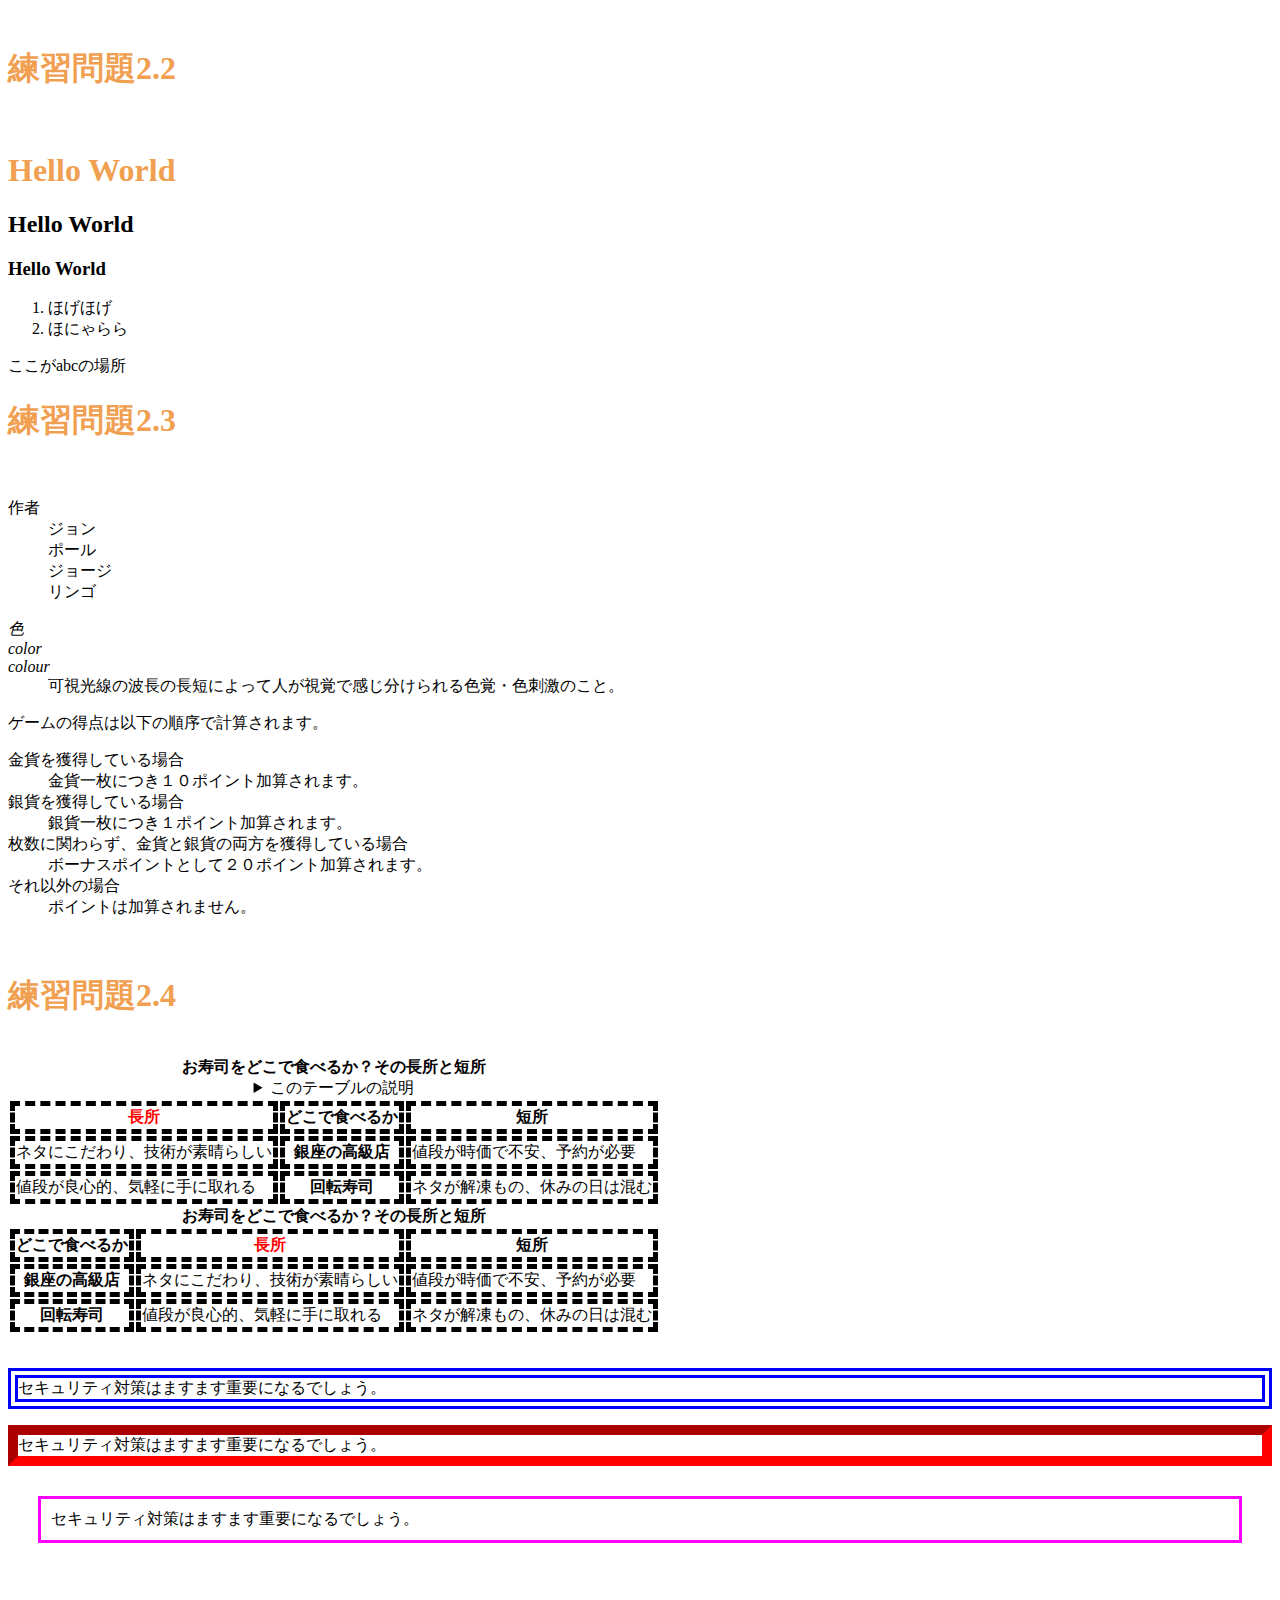
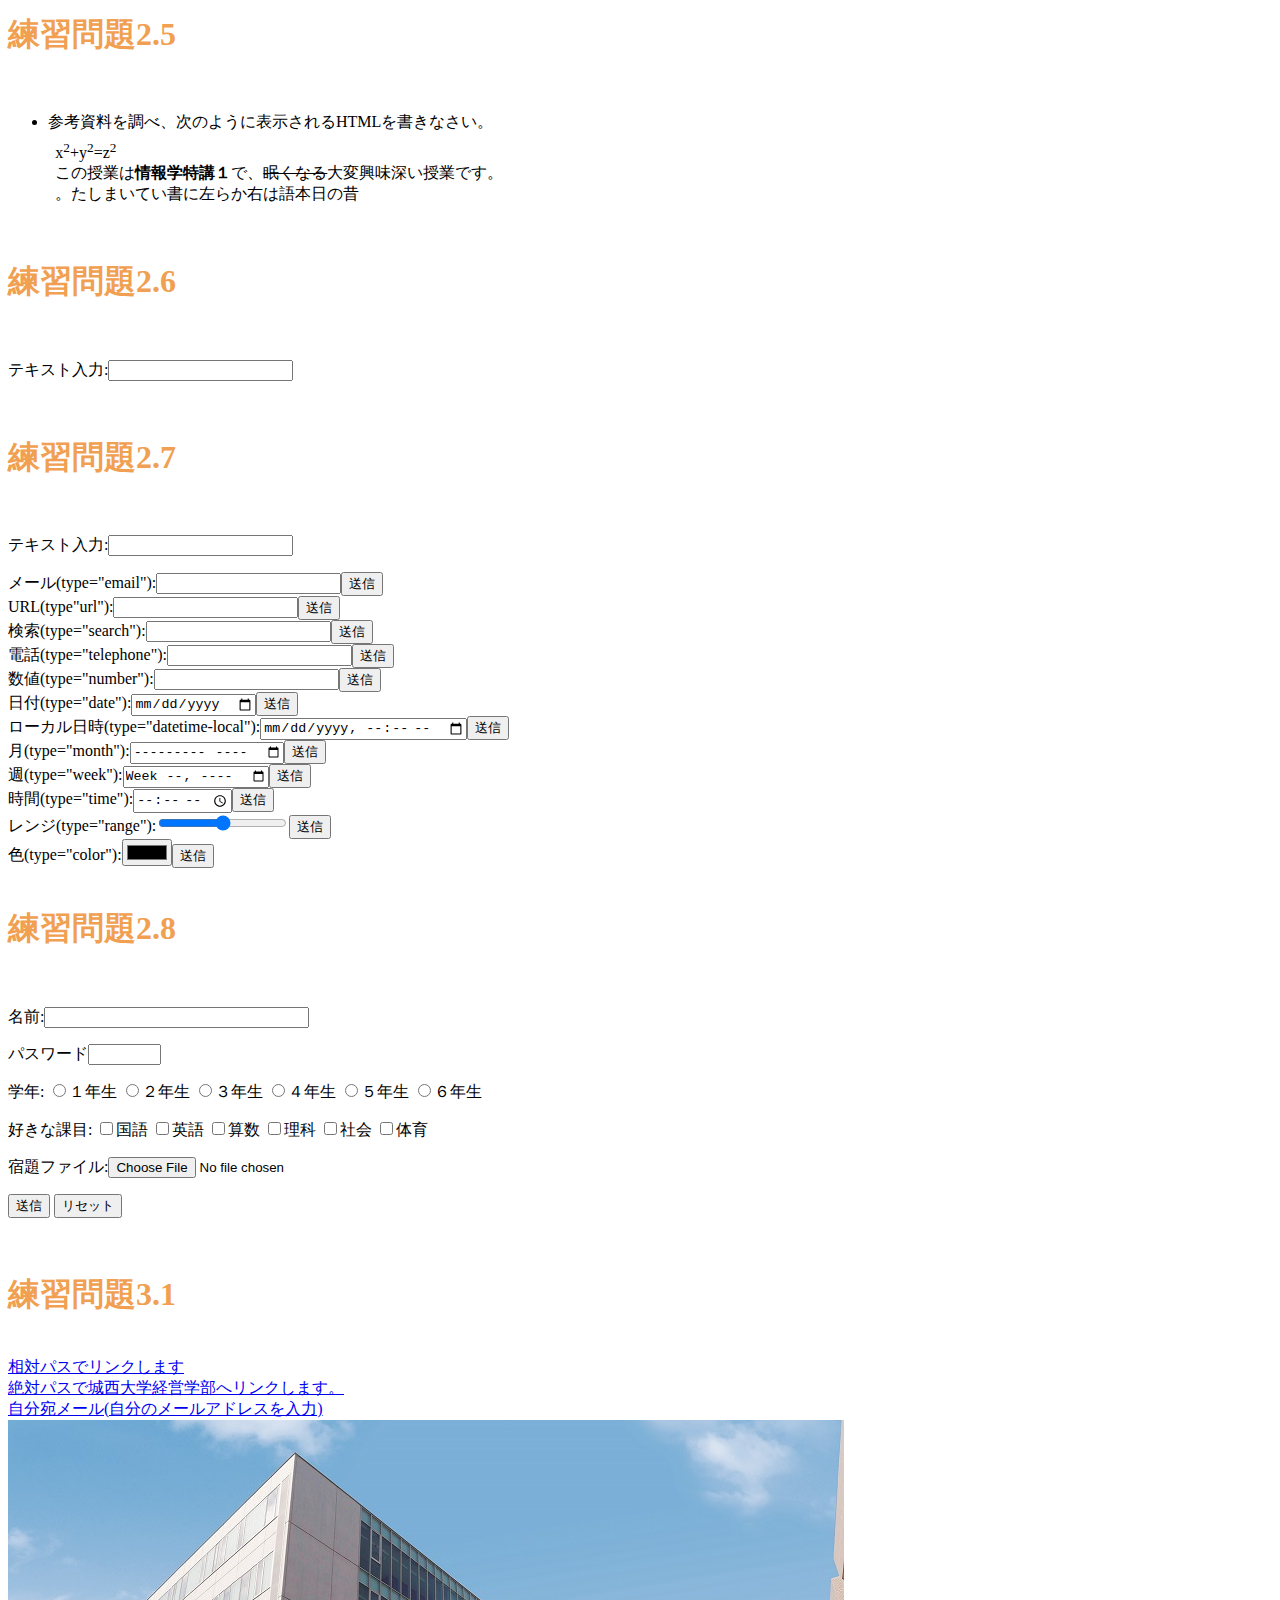
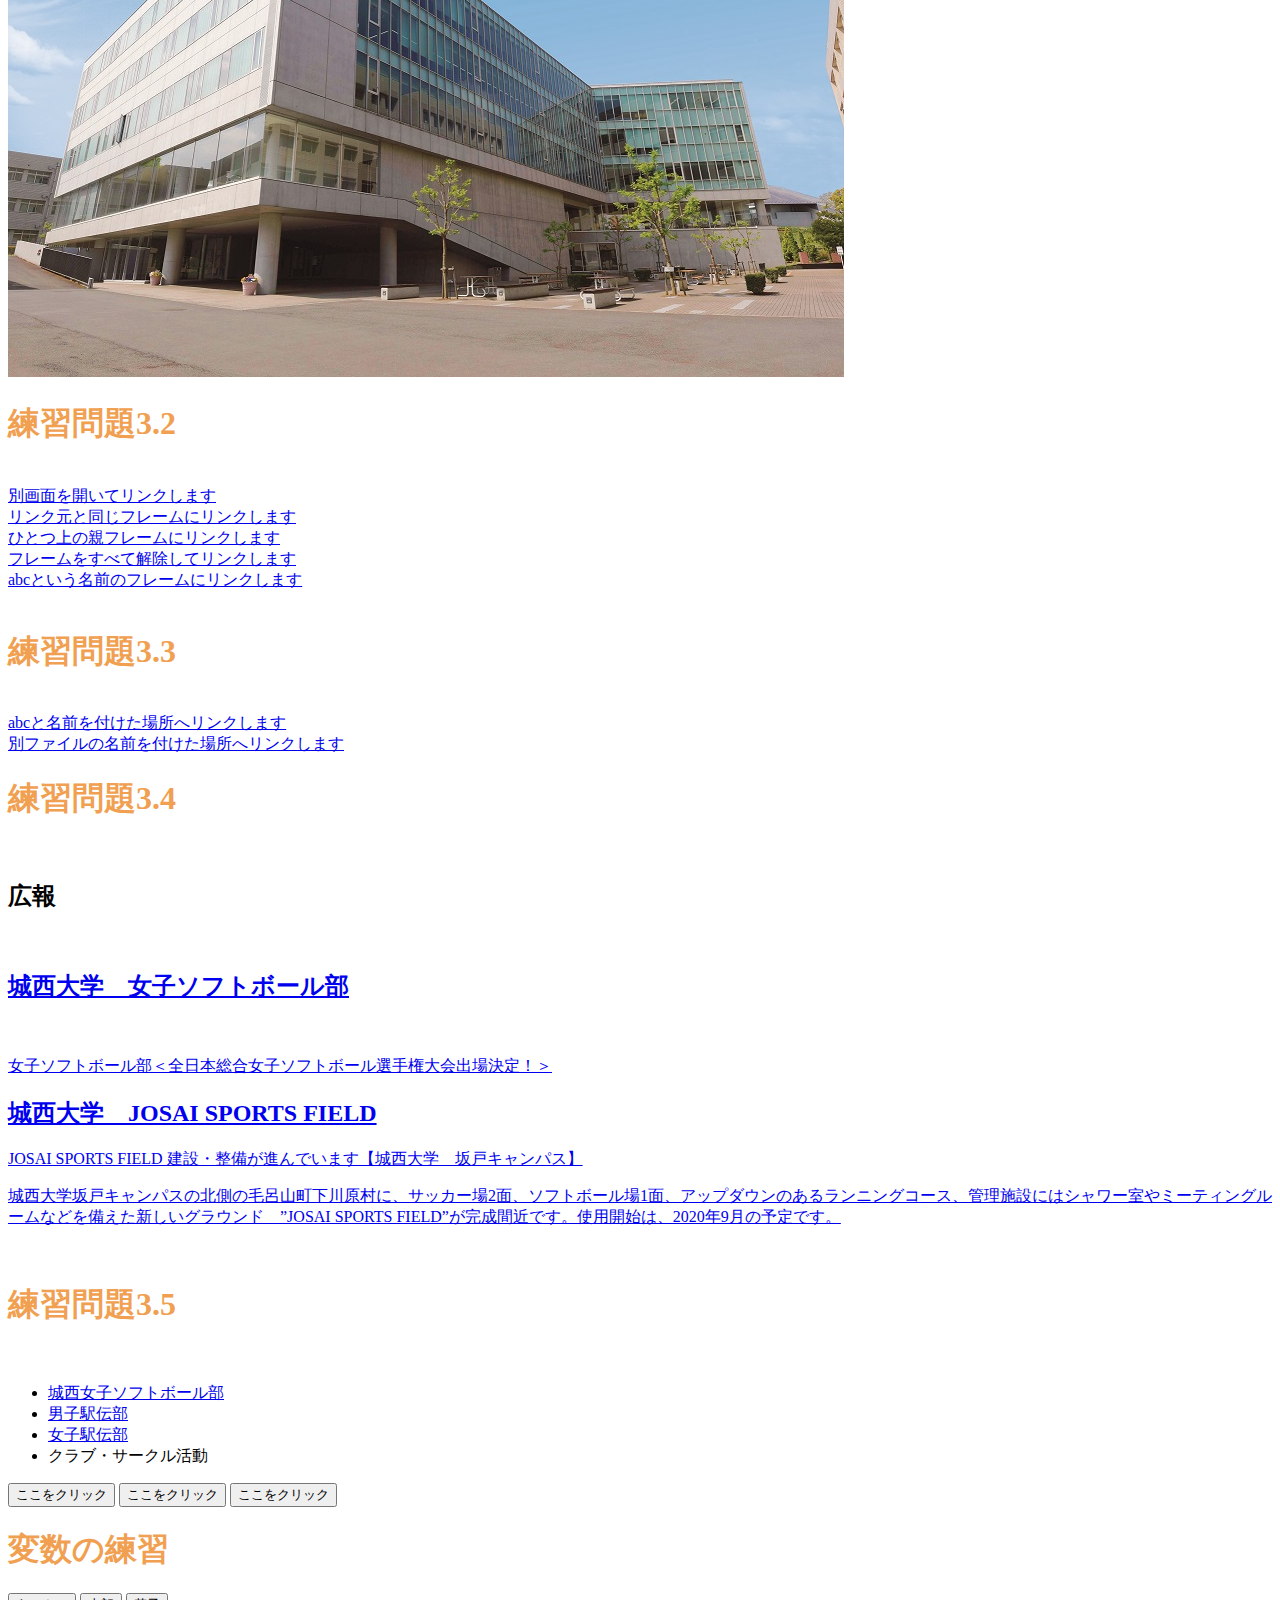
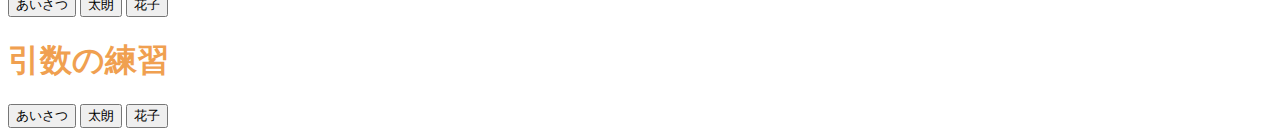
==== commit 6bafaebc: "0706" ====
--- a/index.html
+++ b/index.html
@@ -82,6 +82,7 @@
        <tr><th>回転寿司</th><td>値段が良心的、気軽に手に取れる</td><td>ネタが解凍もの、休みの日は混む</td></tr>
      </tbody>
     </table>
+    <br>
     <p class="sample1">セキュリティ対策はますます重要になるでしょう。</p>
     <p class="sample2">セキュリティ対策はますます重要になるでしょう。</p>
     <p class="sample3">セキュリティ対策はますます重要になるでしょう。</p>
